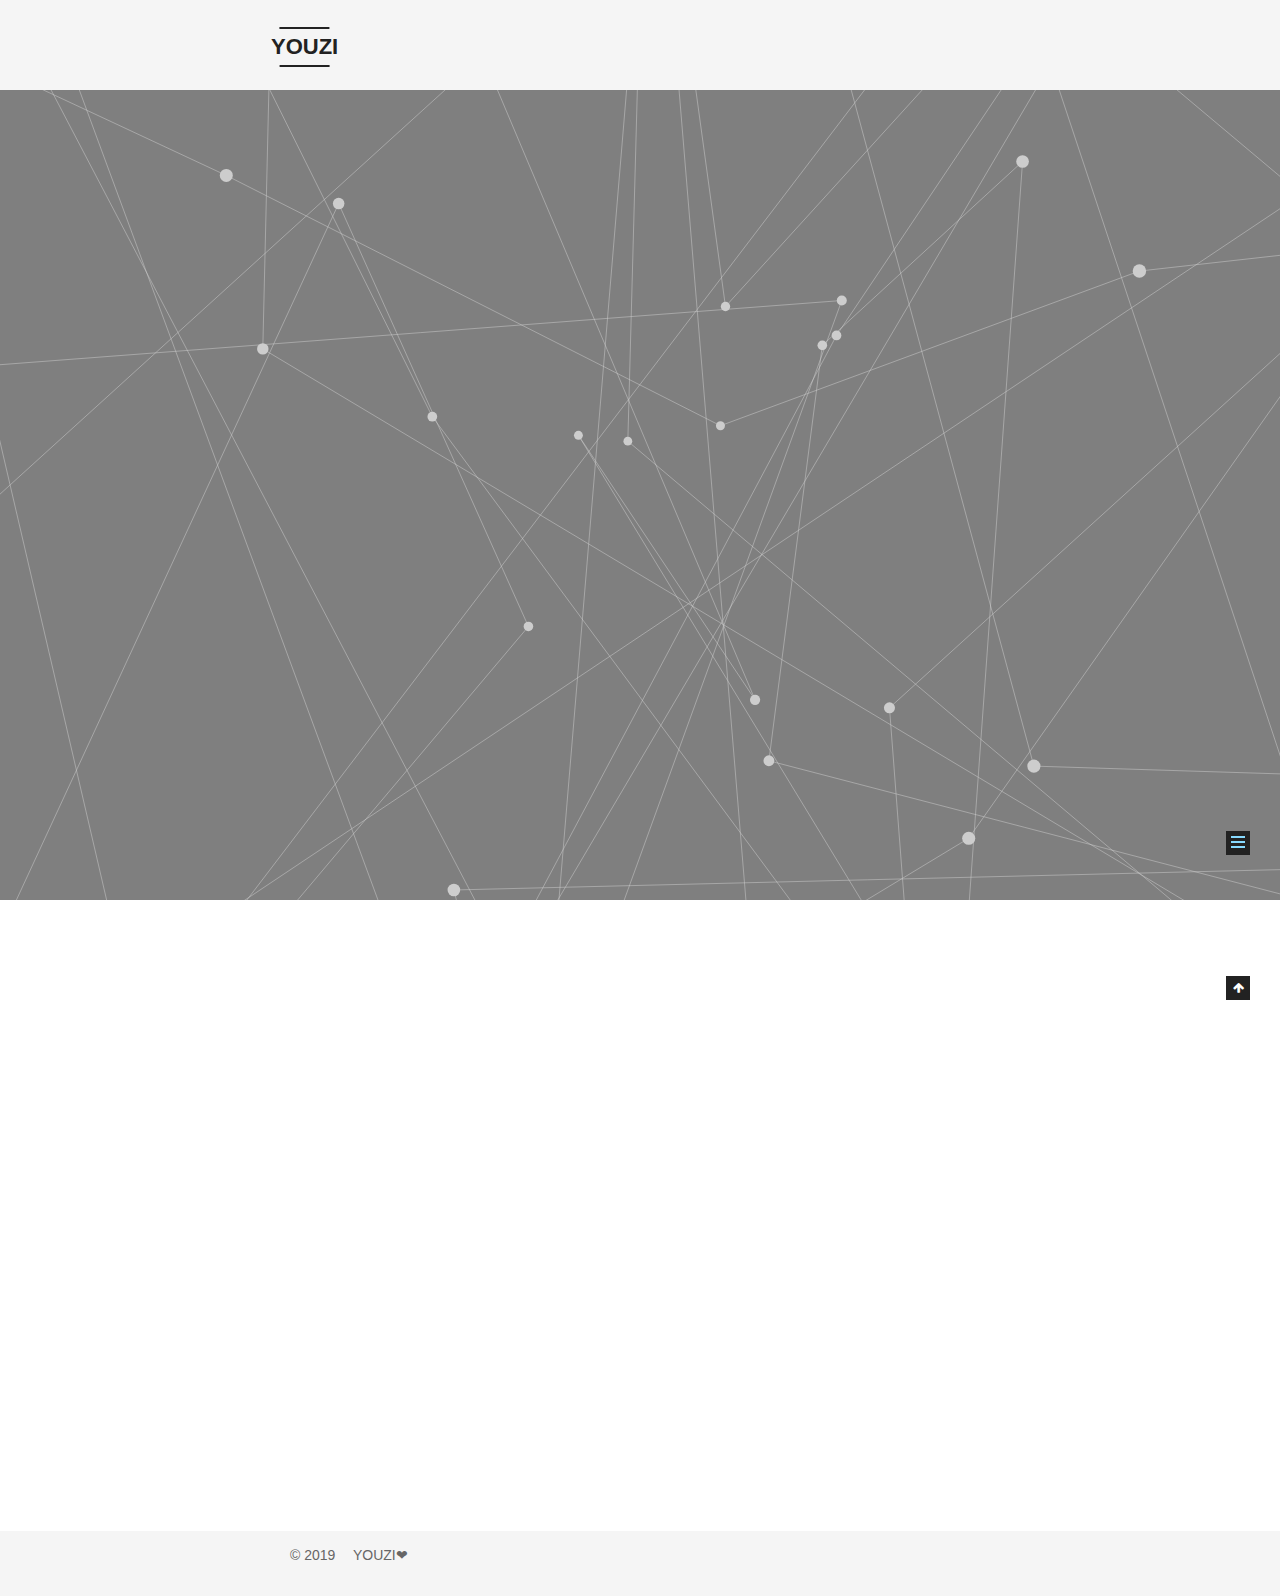
==== 2019-02-27-git的安装和配置/index.html @ 411ca03f "Site updated: 2019-02-27 16:20:45" ====
<!DOCTYPE html>



  


<html class="theme-next mist use-motion" lang="zh-Hans">
<head><meta name="generator" content="Hexo 3.8.0">
  <meta charset="UTF-8">
<meta http-equiv="X-UA-Compatible" content="IE=edge">
<meta name="viewport" content="width=device-width, initial-scale=1, maximum-scale=1">
<meta name="theme-color" content="#222">



  
  
    
    
  <script src="/lib/pace/pace.min.js?v=1.0.2"></script>
  <link href="/lib/pace/pace-theme-minimal.min.css?v=1.0.2" rel="stylesheet">







<meta http-equiv="Cache-Control" content="no-transform">
<meta http-equiv="Cache-Control" content="no-siteapp">
















  
  
  <link href="/lib/fancybox/source/jquery.fancybox.css?v=2.1.5" rel="stylesheet" type="text/css">







<link href="/lib/font-awesome/css/font-awesome.min.css?v=4.6.2" rel="stylesheet" type="text/css">

<link href="/css/main.css?v=5.1.4" rel="stylesheet" type="text/css">


  <link rel="apple-touch-icon" sizes="180x180" href="/images/apple-touch-icon-next.png?v=5.1.4">


  <link rel="icon" type="image/png" sizes="32x32" href="/images/favicon-32x32-next.png?v=5.1.4">


  <link rel="icon" type="image/png" sizes="16x16" href="/images/favicon-16x16-next.png?v=5.1.4">


  <link rel="mask-icon" href="/images/logo.svg?v=5.1.4" color="#222">





  <meta name="keywords" content="踩坑,">










<meta name="description" content="写在前面，这是一篇几年前的文章，anyway，从某个角落扒拉出来的。 安装配置 在github官网注册好自己的账号 下载对应版本安装好 安装好后找到Git Bash，会有一个命令行窗口就表示安装成功了">
<meta name="keywords" content="踩坑">
<meta property="og:type" content="article">
<meta property="og:title" content="git的安装和配置">
<meta property="og:url" content="https://youzime.github.io/2019-02-27-git的安装和配置/index.html">
<meta property="og:site_name" content="YOUZI">
<meta property="og:description" content="写在前面，这是一篇几年前的文章，anyway，从某个角落扒拉出来的。 安装配置 在github官网注册好自己的账号 下载对应版本安装好 安装好后找到Git Bash，会有一个命令行窗口就表示安装成功了">
<meta property="og:locale" content="zh-Hans">
<meta property="og:updated_time" content="2019-02-27T08:02:46.588Z">
<meta name="twitter:card" content="summary">
<meta name="twitter:title" content="git的安装和配置">
<meta name="twitter:description" content="写在前面，这是一篇几年前的文章，anyway，从某个角落扒拉出来的。 安装配置 在github官网注册好自己的账号 下载对应版本安装好 安装好后找到Git Bash，会有一个命令行窗口就表示安装成功了">



<script type="text/javascript" id="hexo.configurations">
  var NexT = window.NexT || {};
  var CONFIG = {
    root: '/',
    scheme: 'Mist',
    version: '5.1.4',
    sidebar: {"position":"left","display":"post","offset":12,"b2t":false,"scrollpercent":false,"onmobile":false},
    fancybox: true,
    tabs: true,
    motion: {"enable":true,"async":false,"transition":{"post_block":"fadeIn","post_header":"slideDownIn","post_body":"slideDownIn","coll_header":"slideLeftIn","sidebar":"slideUpIn"}},
    duoshuo: {
      userId: '0',
      author: '博主'
    },
    algolia: {
      applicationID: '',
      apiKey: '',
      indexName: '',
      hits: {"per_page":10},
      labels: {"input_placeholder":"Search for Posts","hits_empty":"We didn't find any results for the search: ${query}","hits_stats":"${hits} results found in ${time} ms"}
    }
  };
</script>



  <link rel="canonical" href="https://youzime.github.io/2019-02-27-git的安装和配置/">





  <title>git的安装和配置 | YOUZI</title>
  








</head>

<body itemscope itemtype="http://schema.org/WebPage" lang="zh-Hans">

  
  
    
  

  <div class="container sidebar-position-left page-post-detail">
    <div class="headband"></div>

    <header id="header" class="header" itemscope itemtype="http://schema.org/WPHeader">
      <div class="header-inner"><div class="site-brand-wrapper">
  <div class="site-meta ">
    

    <div class="custom-logo-site-title">
      <a href="/" class="brand" rel="start">
        <span class="logo-line-before"><i></i></span>
        <span class="site-title">YOUZI</span>
        <span class="logo-line-after"><i></i></span>
      </a>
    </div>
      
        <h1 class="site-subtitle" itemprop="description">斑点猪和她的大人粒粒</h1>
      
  </div>

  <div class="site-nav-toggle">
    <button>
      <span class="btn-bar"></span>
      <span class="btn-bar"></span>
      <span class="btn-bar"></span>
    </button>
  </div>
</div>

<nav class="site-nav">
  

  
    <ul id="menu" class="menu">
      
        
        <li class="menu-item menu-item-home">
          <a href="/" rel="section">
            
              <i class="menu-item-icon fa fa-fw fa-home"></i> <br>
            
            首页
          </a>
        </li>
      
        
        <li class="menu-item menu-item-tags">
          <a href="/tags/" rel="section">
            
              <i class="menu-item-icon fa fa-fw fa-tags"></i> <br>
            
            标签
          </a>
        </li>
      
        
        <li class="menu-item menu-item-categories">
          <a href="/categories/" rel="section">
            
              <i class="menu-item-icon fa fa-fw fa-th"></i> <br>
            
            分类
          </a>
        </li>
      
        
        <li class="menu-item menu-item-archives">
          <a href="/archives/" rel="section">
            
              <i class="menu-item-icon fa fa-fw fa-archive"></i> <br>
            
            归档
          </a>
        </li>
      

      
        <li class="menu-item menu-item-search">
          
            <a href="javascript:;" class="popup-trigger">
          
            
              <i class="menu-item-icon fa fa-search fa-fw"></i> <br>
            
            搜索
          </a>
        </li>
      
    </ul>
  

  
    <div class="site-search">
      
  <div class="popup search-popup local-search-popup">
  <div class="local-search-header clearfix">
    <span class="search-icon">
      <i class="fa fa-search"></i>
    </span>
    <span class="popup-btn-close">
      <i class="fa fa-times-circle"></i>
    </span>
    <div class="local-search-input-wrapper">
      <input autocomplete="off" placeholder="搜索..." spellcheck="false" type="text" id="local-search-input">
    </div>
  </div>
  <div id="local-search-result"></div>
</div>



    </div>
  
</nav>



 </div>
    </header>

    <main id="main" class="main">
      <div class="main-inner">
        <div class="content-wrap">
          <div id="content" class="content">
            

  <div id="posts" class="posts-expand">
    

  

  
  
  

  <article class="post post-type-normal" itemscope itemtype="http://schema.org/Article">
  
  
  
  <div class="post-block">
    <link itemprop="mainEntityOfPage" href="https://youzime.github.io/2019-02-27-git的安装和配置/">

    <span hidden itemprop="author" itemscope itemtype="http://schema.org/Person">
      <meta itemprop="name" content="youzi">
      <meta itemprop="description" content>
      <meta itemprop="image" content="/images/avatar.jpg">
    </span>

    <span hidden itemprop="publisher" itemscope itemtype="http://schema.org/Organization">
      <meta itemprop="name" content="YOUZI">
    </span>

    
      <header class="post-header">

        
        
          <h2 class="post-title" itemprop="name headline">git的安装和配置</h2>
        

        <div class="post-meta">
          <span class="post-time">
            
              <span class="post-meta-item-icon">
                <i class="fa fa-calendar-o"></i>
              </span>
              
                <span class="post-meta-item-text">发表于</span>
              
              <time title="创建于" itemprop="dateCreated datePublished" datetime="2019-02-27T00:00:00+08:00">
                2019-02-27
              </time>
            

            

            
          </span>

          
            <span class="post-category">
            
              <span class="post-meta-divider">|</span>
            
              <span class="post-meta-item-icon">
                <i class="fa fa-folder-o"></i>
              </span>
              
                <span class="post-meta-item-text">分类于</span>
              
              
                <span itemprop="about" itemscope itemtype="http://schema.org/Thing">
                  <a href="/categories/工具/" itemprop="url" rel="index">
                    <span itemprop="name">工具</span>
                  </a>
                </span>

                
                
              
            </span>
          

          
            
          

          
          

          

          

          

        </div>
      </header>
    

    
    
    
    <div class="post-body" itemprop="articleBody">

      
      

      
        <p> 写在前面，这是一篇几年前的文章，anyway，从某个角落扒拉出来的。</p>
<h2 id="安装配置"><a href="#安装配置" class="headerlink" title="安装配置"></a>安装配置</h2><ol>
<li>在github官网注册好自己的账号</li>
<li><a href="https://git-for-windows.github.io" target="_blank" rel="noopener">下载</a>对应版本安装好<br> 安装好后找到Git Bash，会有一个命令行窗口就表示安装成功了 <a id="more"></a>  </li>
<li><p>配置，在命令行中</p>
 <figure class="highlight plain"><table><tr><td class="gutter"><pre><span class="line">1</span><br><span class="line">2</span><br></pre></td><td class="code"><pre><span class="line">$ git config --global user.name &quot;xxxx&quot; </span><br><span class="line">$ git config --global user.email &quot;xxxx@xx.com&quot;</span><br></pre></td></tr></table></figure>
</li>
<li><p>通过ssh key链接github</p>
<ul>
<li>生成新的ssh key: <code>ssh-keygen -t rsa -C &quot;xxxxxx@yy.com&quot;</code> </li>
<li>登录github(在右上角头像的setting中)，添加刚才生成的ssh key</li>
<li>key值是<code>id_rsa.pub</code>文件的全部内容</li>
<li>测试是否连通<code>ssh -T git@github.com</code>,出现Hi, XXX! You’ve successfully authenticated..则设置成功</li>
</ul>
</li>
</ol>
<h2 id="问题"><a href="#问题" class="headerlink" title="问题"></a>问题</h2><ul>
<li><p>连接超时<br>在<code>.ssh/config</code>中添加文件</p>
  <figure class="highlight plain"><table><tr><td class="gutter"><pre><span class="line">1</span><br><span class="line">2</span><br><span class="line">3</span><br><span class="line">4</span><br><span class="line">5</span><br><span class="line">6</span><br></pre></td><td class="code"><pre><span class="line">Host github.com </span><br><span class="line">User liu_liufang@163.com</span><br><span class="line">Hostname ssh.github.com </span><br><span class="line">PreferredAuthentications publickey </span><br><span class="line">IdentityFile ~/.ssh/id_rsa </span><br><span class="line">Port 443</span><br></pre></td></tr></table></figure>
</li>
<li><p>ssh-keygen…To many arguments<br>  中间均为英文状态下的短横线：<br>  <code>ssh-keygen-t -t rsa -C</code></p>
</li>
</ul>

      
    </div>
    
    
    

    

    

    
      <div>
        <ul class="post-copyright">
  <li class="post-copyright-author">
    <strong>本文作者：</strong>
    youzi
  </li>
  <li class="post-copyright-link">
    <strong>本文链接：</strong>
    <a href="https://youzime.github.io/2019-02-27-git的安装和配置/" title="git的安装和配置">https://youzime.github.io/2019-02-27-git的安装和配置/</a>
  </li>
  <li class="post-copyright-license">
    <strong>版权声明： </strong>
    本博客所有文章除特别声明外，均采用 <a href="https://creativecommons.org/licenses/by-nc-sa/3.0/" rel="external nofollow" target="_blank">CC BY-NC-SA 3.0</a> 许可协议。转载请注明出处！
  </li>
</ul>

      </div>
    

    <footer class="post-footer">
      
        <div class="post-tags">
          
            <a href="/tags/踩坑/" rel="tag"># 踩坑</a>
          
        </div>
      

      
      
      

      

      
      
    </footer>
  </div>
  
  
  
  </article>



    <div class="post-spread">
      
    </div>
  </div>


          </div>
          


          

  



        </div>
        
          
  
  <div class="sidebar-toggle">
    <div class="sidebar-toggle-line-wrap">
      <span class="sidebar-toggle-line sidebar-toggle-line-first"></span>
      <span class="sidebar-toggle-line sidebar-toggle-line-middle"></span>
      <span class="sidebar-toggle-line sidebar-toggle-line-last"></span>
    </div>
  </div>

  <aside id="sidebar" class="sidebar">
    
    <div class="sidebar-inner">

      

      
        <ul class="sidebar-nav motion-element">
          <li class="sidebar-nav-toc sidebar-nav-active" data-target="post-toc-wrap">
            文章目录
          </li>
          <li class="sidebar-nav-overview" data-target="site-overview-wrap">
            站点概览
          </li>
        </ul>
      

      <section class="site-overview-wrap sidebar-panel">
        <div class="site-overview">
          <div class="site-author motion-element" itemprop="author" itemscope itemtype="http://schema.org/Person">
            
              <img class="site-author-image" itemprop="image" src="/images/avatar.jpg" alt="youzi">
            
              <p class="site-author-name" itemprop="name">youzi</p>
              <p class="site-description motion-element" itemprop="description"></p>
          </div>

          <nav class="site-state motion-element">

            
              <div class="site-state-item site-state-posts">
              
                <a href="/archives/">
              
                  <span class="site-state-item-count">1</span>
                  <span class="site-state-item-name">日志</span>
                </a>
              </div>
            

            
              
              
              <div class="site-state-item site-state-categories">
                <a href="/categories/index.html">
                  <span class="site-state-item-count">1</span>
                  <span class="site-state-item-name">分类</span>
                </a>
              </div>
            

            
              
              
              <div class="site-state-item site-state-tags">
                <a href="/tags/index.html">
                  <span class="site-state-item-count">1</span>
                  <span class="site-state-item-name">标签</span>
                </a>
              </div>
            

          </nav>

          

          
            <div class="links-of-author motion-element">
                
                  <span class="links-of-author-item">
                    <a href="https://github.com/youzime" target="_blank" title="GitHub">
                      
                        <i class="fa fa-fw fa-github"></i></a>
                  </span>
                
                  <span class="links-of-author-item">
                    <a href="mailto:liu_liufang@163.com" target="_blank" title="E-Mail">
                      
                        <i class="fa fa-fw fa-envelope"></i></a>
                  </span>
                
            </div>
          

          
          

          
          

          

        </div>
      </section>

      
      <!--noindex-->
        <section class="post-toc-wrap motion-element sidebar-panel sidebar-panel-active">
          <div class="post-toc">

            
              
            

            
              <div class="post-toc-content"><ol class="nav"><li class="nav-item nav-level-2"><a class="nav-link" href="#安装配置"><span class="nav-number">1.</span> <span class="nav-text">安装配置</span></a></li><li class="nav-item nav-level-2"><a class="nav-link" href="#问题"><span class="nav-number">2.</span> <span class="nav-text">问题</span></a></li></ol></div>
            

          </div>
        </section>
      <!--/noindex-->
      

      

    </div>
  </aside>


        
      </div>
    </main>

    <footer id="footer" class="footer">
      <div class="footer-inner">
        <div class="copyright">&copy; <span itemprop="copyrightYear">2019</span>
  <span class="with-love">
    <i class="fa fa-heart-rate"></i>
  </span>
  <span class="author" itemprop="copyrightHolder">YOUZI❤</span>

  
</div>









        







        
      </div>
    </footer>

    
      <div class="back-to-top">
        <i class="fa fa-arrow-up"></i>
        
      </div>
    

    

  </div>

  

<script type="text/javascript">
  if (Object.prototype.toString.call(window.Promise) !== '[object Function]') {
    window.Promise = null;
  }
</script>









  






  
  







  
  
    <script type="text/javascript" src="/lib/jquery/index.js?v=2.1.3"></script>
  

  
  
    <script type="text/javascript" src="/lib/fastclick/lib/fastclick.min.js?v=1.0.6"></script>
  

  
  
    <script type="text/javascript" src="/lib/jquery_lazyload/jquery.lazyload.js?v=1.9.7"></script>
  

  
  
    <script type="text/javascript" src="/lib/velocity/velocity.min.js?v=1.2.1"></script>
  

  
  
    <script type="text/javascript" src="/lib/velocity/velocity.ui.min.js?v=1.2.1"></script>
  

  
  
    <script type="text/javascript" src="/lib/fancybox/source/jquery.fancybox.pack.js?v=2.1.5"></script>
  

  
  
    <script type="text/javascript" src="/lib/three/three.min.js"></script>
  

  
  
    <script type="text/javascript" src="/lib/three/canvas_lines.min.js"></script>
  


  


  <script type="text/javascript" src="/js/src/utils.js?v=5.1.4"></script>

  <script type="text/javascript" src="/js/src/motion.js?v=5.1.4"></script>



  
  

  
  <script type="text/javascript" src="/js/src/scrollspy.js?v=5.1.4"></script>
<script type="text/javascript" src="/js/src/post-details.js?v=5.1.4"></script>



  


  <script type="text/javascript" src="/js/src/bootstrap.js?v=5.1.4"></script>



  


  




	





  





  












  

  <script type="text/javascript">
    // Popup Window;
    var isfetched = false;
    var isXml = true;
    // Search DB path;
    var search_path = "search.xml";
    if (search_path.length === 0) {
      search_path = "search.xml";
    } else if (/json$/i.test(search_path)) {
      isXml = false;
    }
    var path = "/" + search_path;
    // monitor main search box;

    var onPopupClose = function (e) {
      $('.popup').hide();
      $('#local-search-input').val('');
      $('.search-result-list').remove();
      $('#no-result').remove();
      $(".local-search-pop-overlay").remove();
      $('body').css('overflow', '');
    }

    function proceedsearch() {
      $("body")
        .append('<div class="search-popup-overlay local-search-pop-overlay"></div>')
        .css('overflow', 'hidden');
      $('.search-popup-overlay').click(onPopupClose);
      $('.popup').toggle();
      var $localSearchInput = $('#local-search-input');
      $localSearchInput.attr("autocapitalize", "none");
      $localSearchInput.attr("autocorrect", "off");
      $localSearchInput.focus();
    }

    // search function;
    var searchFunc = function(path, search_id, content_id) {
      'use strict';

      // start loading animation
      $("body")
        .append('<div class="search-popup-overlay local-search-pop-overlay">' +
          '<div id="search-loading-icon">' +
          '<i class="fa fa-spinner fa-pulse fa-5x fa-fw"></i>' +
          '</div>' +
          '</div>')
        .css('overflow', 'hidden');
      $("#search-loading-icon").css('margin', '20% auto 0 auto').css('text-align', 'center');

      $.ajax({
        url: path,
        dataType: isXml ? "xml" : "json",
        async: true,
        success: function(res) {
          // get the contents from search data
          isfetched = true;
          $('.popup').detach().appendTo('.header-inner');
          var datas = isXml ? $("entry", res).map(function() {
            return {
              title: $("title", this).text(),
              content: $("content",this).text(),
              url: $("url" , this).text()
            };
          }).get() : res;
          var input = document.getElementById(search_id);
          var resultContent = document.getElementById(content_id);
          var inputEventFunction = function() {
            var searchText = input.value.trim().toLowerCase();
            var keywords = searchText.split(/[\s\-]+/);
            if (keywords.length > 1) {
              keywords.push(searchText);
            }
            var resultItems = [];
            if (searchText.length > 0) {
              // perform local searching
              datas.forEach(function(data) {
                var isMatch = false;
                var hitCount = 0;
                var searchTextCount = 0;
                var title = data.title.trim();
                var titleInLowerCase = title.toLowerCase();
                var content = data.content.trim().replace(/<[^>]+>/g,"");
                var contentInLowerCase = content.toLowerCase();
                var articleUrl = decodeURIComponent(data.url);
                var indexOfTitle = [];
                var indexOfContent = [];
                // only match articles with not empty titles
                if(title != '') {
                  keywords.forEach(function(keyword) {
                    function getIndexByWord(word, text, caseSensitive) {
                      var wordLen = word.length;
                      if (wordLen === 0) {
                        return [];
                      }
                      var startPosition = 0, position = [], index = [];
                      if (!caseSensitive) {
                        text = text.toLowerCase();
                        word = word.toLowerCase();
                      }
                      while ((position = text.indexOf(word, startPosition)) > -1) {
                        index.push({position: position, word: word});
                        startPosition = position + wordLen;
                      }
                      return index;
                    }

                    indexOfTitle = indexOfTitle.concat(getIndexByWord(keyword, titleInLowerCase, false));
                    indexOfContent = indexOfContent.concat(getIndexByWord(keyword, contentInLowerCase, false));
                  });
                  if (indexOfTitle.length > 0 || indexOfContent.length > 0) {
                    isMatch = true;
                    hitCount = indexOfTitle.length + indexOfContent.length;
                  }
                }

                // show search results

                if (isMatch) {
                  // sort index by position of keyword

                  [indexOfTitle, indexOfContent].forEach(function (index) {
                    index.sort(function (itemLeft, itemRight) {
                      if (itemRight.position !== itemLeft.position) {
                        return itemRight.position - itemLeft.position;
                      } else {
                        return itemLeft.word.length - itemRight.word.length;
                      }
                    });
                  });

                  // merge hits into slices

                  function mergeIntoSlice(text, start, end, index) {
                    var item = index[index.length - 1];
                    var position = item.position;
                    var word = item.word;
                    var hits = [];
                    var searchTextCountInSlice = 0;
                    while (position + word.length <= end && index.length != 0) {
                      if (word === searchText) {
                        searchTextCountInSlice++;
                      }
                      hits.push({position: position, length: word.length});
                      var wordEnd = position + word.length;

                      // move to next position of hit

                      index.pop();
                      while (index.length != 0) {
                        item = index[index.length - 1];
                        position = item.position;
                        word = item.word;
                        if (wordEnd > position) {
                          index.pop();
                        } else {
                          break;
                        }
                      }
                    }
                    searchTextCount += searchTextCountInSlice;
                    return {
                      hits: hits,
                      start: start,
                      end: end,
                      searchTextCount: searchTextCountInSlice
                    };
                  }

                  var slicesOfTitle = [];
                  if (indexOfTitle.length != 0) {
                    slicesOfTitle.push(mergeIntoSlice(title, 0, title.length, indexOfTitle));
                  }

                  var slicesOfContent = [];
                  while (indexOfContent.length != 0) {
                    var item = indexOfContent[indexOfContent.length - 1];
                    var position = item.position;
                    var word = item.word;
                    // cut out 100 characters
                    var start = position - 20;
                    var end = position + 80;
                    if(start < 0){
                      start = 0;
                    }
                    if (end < position + word.length) {
                      end = position + word.length;
                    }
                    if(end > content.length){
                      end = content.length;
                    }
                    slicesOfContent.push(mergeIntoSlice(content, start, end, indexOfContent));
                  }

                  // sort slices in content by search text's count and hits' count

                  slicesOfContent.sort(function (sliceLeft, sliceRight) {
                    if (sliceLeft.searchTextCount !== sliceRight.searchTextCount) {
                      return sliceRight.searchTextCount - sliceLeft.searchTextCount;
                    } else if (sliceLeft.hits.length !== sliceRight.hits.length) {
                      return sliceRight.hits.length - sliceLeft.hits.length;
                    } else {
                      return sliceLeft.start - sliceRight.start;
                    }
                  });

                  // select top N slices in content

                  var upperBound = parseInt('1');
                  if (upperBound >= 0) {
                    slicesOfContent = slicesOfContent.slice(0, upperBound);
                  }

                  // highlight title and content

                  function highlightKeyword(text, slice) {
                    var result = '';
                    var prevEnd = slice.start;
                    slice.hits.forEach(function (hit) {
                      result += text.substring(prevEnd, hit.position);
                      var end = hit.position + hit.length;
                      result += '<b class="search-keyword">' + text.substring(hit.position, end) + '</b>';
                      prevEnd = end;
                    });
                    result += text.substring(prevEnd, slice.end);
                    return result;
                  }

                  var resultItem = '';

                  if (slicesOfTitle.length != 0) {
                    resultItem += "<li><a href='" + articleUrl + "' class='search-result-title'>" + highlightKeyword(title, slicesOfTitle[0]) + "</a>";
                  } else {
                    resultItem += "<li><a href='" + articleUrl + "' class='search-result-title'>" + title + "</a>";
                  }

                  slicesOfContent.forEach(function (slice) {
                    resultItem += "<a href='" + articleUrl + "'>" +
                      "<p class=\"search-result\">" + highlightKeyword(content, slice) +
                      "...</p>" + "</a>";
                  });

                  resultItem += "</li>";
                  resultItems.push({
                    item: resultItem,
                    searchTextCount: searchTextCount,
                    hitCount: hitCount,
                    id: resultItems.length
                  });
                }
              })
            };
            if (keywords.length === 1 && keywords[0] === "") {
              resultContent.innerHTML = '<div id="no-result"><i class="fa fa-search fa-5x" /></div>'
            } else if (resultItems.length === 0) {
              resultContent.innerHTML = '<div id="no-result"><i class="fa fa-frown-o fa-5x" /></div>'
            } else {
              resultItems.sort(function (resultLeft, resultRight) {
                if (resultLeft.searchTextCount !== resultRight.searchTextCount) {
                  return resultRight.searchTextCount - resultLeft.searchTextCount;
                } else if (resultLeft.hitCount !== resultRight.hitCount) {
                  return resultRight.hitCount - resultLeft.hitCount;
                } else {
                  return resultRight.id - resultLeft.id;
                }
              });
              var searchResultList = '<ul class=\"search-result-list\">';
              resultItems.forEach(function (result) {
                searchResultList += result.item;
              })
              searchResultList += "</ul>";
              resultContent.innerHTML = searchResultList;
            }
          }

          if ('auto' === 'auto') {
            input.addEventListener('input', inputEventFunction);
          } else {
            $('.search-icon').click(inputEventFunction);
            input.addEventListener('keypress', function (event) {
              if (event.keyCode === 13) {
                inputEventFunction();
              }
            });
          }

          // remove loading animation
          $(".local-search-pop-overlay").remove();
          $('body').css('overflow', '');

          proceedsearch();
        }
      });
    }

    // handle and trigger popup window;
    $('.popup-trigger').click(function(e) {
      e.stopPropagation();
      if (isfetched === false) {
        searchFunc(path, 'local-search-input', 'local-search-result');
      } else {
        proceedsearch();
      };
    });

    $('.popup-btn-close').click(onPopupClose);
    $('.popup').click(function(e){
      e.stopPropagation();
    });
    $(document).on('keyup', function (event) {
      var shouldDismissSearchPopup = event.which === 27 &&
        $('.search-popup').is(':visible');
      if (shouldDismissSearchPopup) {
        onPopupClose();
      }
    });
  </script>





  

  

  

  
  
  
  <link rel="stylesheet" href="/lib/needsharebutton/needsharebutton.css">

  
  
  <script src="/lib/needsharebutton/needsharebutton.js"></script>

  <script>
    
    
  </script>

  

  

  
  <script type="text/javascript" src="/js/src/js.cookie.js?v=5.1.4"></script>
  <script type="text/javascript" src="/js/src/scroll-cookie.js?v=5.1.4"></script>


  

</body>
</html>
---- css/main.css ----
/* normalize.css v3.0.2 | MIT License | git.io/normalize */
html {
  font-family: sans-serif; /* 1 */
  -ms-text-size-adjust: 100%; /* 2 */
  -webkit-text-size-adjust: 100%; /* 2 */
}
body {
  margin: 0;
}
article,
aside,
details,
figcaption,
figure,
footer,
header,
hgroup,
main,
menu,
nav,
section,
summary {
  display: block;
}
audio,
canvas,
progress,
video {
  display: inline-block; /* 1 */
  vertical-align: baseline; /* 2 */
}
audio:not([controls]) {
  display: none;
  height: 0;
}
[hidden],
template {
  display: none;
}
a {
  background-color: transparent;
}
a:active,
a:hover {
  outline: 0;
}
abbr[title] {
  border-bottom: 1px dotted;
}
b,
strong {
  font-weight: bold;
}
dfn {
  font-style: italic;
}
h1 {
  font-size: 2em;
  margin: 0.67em 0;
}
mark {
  background: #ff0;
  color: #000;
}
small {
  font-size: 80%;
}
sub,
sup {
  font-size: 75%;
  line-height: 0;
  position: relative;
  vertical-align: baseline;
}
sup {
  top: -0.5em;
}
sub {
  bottom: -0.25em;
}
img {
  border: 0;
}
svg:not(:root) {
  overflow: hidden;
}
figure {
  margin: 1em 40px;
}
hr {
  -moz-box-sizing: content-box;
  box-sizing: content-box;
  height: 0;
}
pre {
  overflow: auto;
}
code,
kbd,
pre,
samp {
  font-family: monospace, monospace;
  font-size: 1em;
}
button,
input,
optgroup,
select,
textarea {
  color: inherit; /* 1 */
  font: inherit; /* 2 */
  margin: 0; /* 3 */
}
button {
  overflow: visible;
}
button,
select {
  text-transform: none;
}
button,
html input[type="button"],
input[type="reset"],
input[type="submit"] {
  -webkit-appearance: button; /* 2 */
  cursor: pointer; /* 3 */
}
button[disabled],
html input[disabled] {
  cursor: default;
}
button::-moz-focus-inner,
input::-moz-focus-inner {
  border: 0;
  padding: 0;
}
input {
  line-height: normal;
}
input[type="checkbox"],
input[type="radio"] {
  box-sizing: border-box; /* 1 */
  padding: 0; /* 2 */
}
input[type="number"]::-webkit-inner-spin-button,
input[type="number"]::-webkit-outer-spin-button {
  height: auto;
}
input[type="search"] {
  -webkit-appearance: textfield; /* 1 */
  -moz-box-sizing: content-box;
  -webkit-box-sizing: content-box; /* 2 */
  box-sizing: content-box;
}
input[type="search"]::-webkit-search-cancel-button,
input[type="search"]::-webkit-search-decoration {
  -webkit-appearance: none;
}
fieldset {
  border: 1px solid #c0c0c0;
  margin: 0 2px;
  padding: 0.35em 0.625em 0.75em;
}
legend {
  border: 0; /* 1 */
  padding: 0; /* 2 */
}
textarea {
  overflow: auto;
}
optgroup {
  font-weight: bold;
}
table {
  border-collapse: collapse;
  border-spacing: 0;
}
td,
th {
  padding: 0;
}
::selection {
  background: #262a30;
  color: #fff;
}
body {
  position: relative;
  font-family: 'Lato', "PingFang SC", "Microsoft YaHei", sans-serif;
  font-size: 14px;
  line-height: 2;
  color: #555;
  background: #fff;
}
@media (max-width: 767px) {
  body {
    padding-right: 0 !important;
  }
}
@media (min-width: 768px) and (max-width: 991px) {
  body {
    padding-right: 0 !important;
  }
}
@media (min-width: 1600px) {
  body {
    font-size: 16px;
  }
}
h1,
h2,
h3,
h4,
h5,
h6 {
  margin: 0;
  padding: 0;
  font-weight: bold;
  line-height: 1.5;
  font-family: 'Lato', "PingFang SC", "Microsoft YaHei", sans-serif;
}
h2,
h3,
h4,
h5,
h6 {
  margin: 20px 0 15px;
}
h1 {
  font-size: 24px;
}
@media (max-width: 767px) {
  h1 {
    font-size: 20px;
  }
}
h2 {
  font-size: 22px;
}
@media (max-width: 767px) {
  h2 {
    font-size: 18px;
  }
}
h3 {
  font-size: 20px;
}
@media (max-width: 767px) {
  h3 {
    font-size: 16px;
  }
}
h4 {
  font-size: 18px;
}
@media (max-width: 767px) {
  h4 {
    font-size: 14px;
  }
}
h5 {
  font-size: 16px;
}
@media (max-width: 767px) {
  h5 {
    font-size: 12px;
  }
}
h6 {
  font-size: 14px;
}
@media (max-width: 767px) {
  h6 {
    font-size: 10px;
  }
}
p {
  margin: 0 0 20px 0;
}
a {
  color: #555;
  text-decoration: none;
  outline: none;
  border-bottom: 1px solid #999;
  word-wrap: break-word;
}
a:hover {
  color: #222;
  border-bottom-color: #222;
}
blockquote {
  margin: 0;
  padding: 0;
}
img {
  display: block;
  margin: auto;
  max-width: 100%;
  height: auto;
}
hr {
  margin: 40px 0;
  height: 3px;
  border: none;
  background-color: #ddd;
  background-image: repeating-linear-gradient(-45deg, #fff, #fff 4px, transparent 4px, transparent 8px);
}
blockquote {
  padding: 0 15px;
  color: #666;
  border-left: 4px solid #ddd;
}
blockquote cite::before {
  content: "-";
  padding: 0 5px;
}
dt {
  font-weight: 700;
}
dd {
  margin: 0;
  padding: 0;
}
kbd {
  border: 1px solid #ccc;
  border-radius: 0.2em;
  box-shadow: 0.1em 0.1em 0.2em rgba(0,0,0,0.1);
  background-color: #f9f9f9;
  font-family: inherit;
  background-image: -webkit-linear-gradient(top, #eee, #fff, #eee);
  padding: 0.1em 0.3em;
  white-space: nowrap;
}
.text-left {
  text-align: left;
}
.text-center {
  text-align: center;
}
.text-right {
  text-align: right;
}
.text-justify {
  text-align: justify;
}
.text-nowrap {
  white-space: nowrap;
}
.text-lowercase {
  text-transform: lowercase;
}
.text-uppercase {
  text-transform: uppercase;
}
.text-capitalize {
  text-transform: capitalize;
}
.center-block {
  display: block;
  margin-left: auto;
  margin-right: auto;
}
.clearfix:before,
.clearfix:after {
  content: " ";
  display: table;
}
.clearfix:after {
  clear: both;
}
.pullquote {
  width: 45%;
}
.pullquote.left {
  float: left;
  margin-left: 5px;
  margin-right: 10px;
}
.pullquote.right {
  float: right;
  margin-left: 10px;
  margin-right: 5px;
}
.affix.affix.affix {
  position: fixed;
}
.translation {
  margin-top: -20px;
  font-size: 14px;
  color: #999;
}
.scrollbar-measure {
  width: 100px;
  height: 100px;
  overflow: scroll;
  position: absolute;
  top: -9999px;
}
.use-motion .motion-element {
  opacity: 0;
}
table {
  margin: 20px 0;
  width: 100%;
  border-collapse: collapse;
  border-spacing: 0;
  border: 1px solid #ddd;
  font-size: 14px;
  table-layout: fixed;
  word-wrap: break-all;
}
table>tbody>tr:nth-of-type(odd) {
  background-color: #f9f9f9;
}
table>tbody>tr:hover {
  background-color: #f5f5f5;
}
caption,
th,
td {
  padding: 8px;
  text-align: left;
  vertical-align: middle;
  font-weight: normal;
}
th,
td {
  border-bottom: 3px solid #ddd;
  border-right: 1px solid #eee;
}
th {
  padding-bottom: 10px;
  font-weight: 700;
}
td {
  border-bottom-width: 1px;
}
html,
body {
  height: 100%;
}
.container {
  position: relative;
  min-height: 100%;
}
.header-inner {
  margin: 0 auto;
  padding: 100px 0 70px;
  width: 700px;
}
@media (min-width: 1600px) {
  .container .header-inner {
    width: 900px;
  }
}
.main {
  padding-bottom: 150px;
}
.main-inner {
  margin: 0 auto;
  width: 700px;
}
@media (min-width: 1600px) {
  .container .main-inner {
    width: 900px;
  }
}
.footer {
  position: absolute;
  left: 0;
  bottom: 0;
  width: 100%;
  min-height: 50px;
}
.footer-inner {
  box-sizing: border-box;
  margin: 20px auto;
  width: 700px;
}
@media (min-width: 1600px) {
  .container .footer-inner {
    width: 900px;
  }
}
pre,
.highlight {
  overflow: auto;
  margin: 20px 0;
  padding: 0;
  font-size: 13px;
  color: #eaeaea;
  background: #000;
  line-height: 1.6;
}
pre,
code {
  font-family: consolas, Menlo, "PingFang SC", "Microsoft YaHei", monospace;
}
code {
  padding: 2px 4px;
  word-wrap: break-word;
  color: #555;
  background: #eee;
  border-radius: 3px;
  font-size: 13px;
}
pre {
  padding: 10px;
}
pre code {
  padding: 0;
  color: #eaeaea;
  background: none;
  text-shadow: none;
}
.highlight {
  border-radius: 1px;
}
.highlight pre {
  border: none;
  margin: 0;
  padding: 10px 0;
}
.highlight table {
  margin: 0;
  width: auto;
  border: none;
}
.highlight td {
  border: none;
  padding: 0;
}
.highlight figcaption {
  font-size: 1em;
  color: #eaeaea;
  line-height: 1em;
  margin-bottom: 1em;
}
.highlight figcaption:before,
.highlight figcaption:after {
  content: " ";
  display: table;
}
.highlight figcaption:after {
  clear: both;
}
.highlight figcaption a {
  float: right;
  color: #eaeaea;
}
.highlight figcaption a:hover {
  border-bottom-color: #eaeaea;
}
.highlight .gutter pre {
  padding-left: 10px;
  padding-right: 10px;
  color: #666;
  text-align: right;
  background-color: #292929;
}
.highlight .code pre {
  width: 100%;
  padding-left: 10px;
  padding-right: 10px;
  background-color: #000;
}
.highlight .line {
  height: 20px;
}
.gutter {
  -webkit-user-select: none;
  -moz-user-select: none;
  -ms-user-select: none;
  user-select: none;
}
.gist table {
  width: auto;
}
.gist table td {
  border: none;
}
pre .deletion {
  background: #008000;
}
pre .addition {
  background: #800000;
}
pre .meta {
  color: #c397d8;
}
pre .comment {
  color: #969896;
}
pre .variable,
pre .attribute,
pre .tag,
pre .regexp,
pre .ruby .constant,
pre .xml .tag .title,
pre .xml .pi,
pre .xml .doctype,
pre .html .doctype,
pre .css .id,
pre .css .class,
pre .css .pseudo {
  color: #d54e53;
}
pre .number,
pre .preprocessor,
pre .built_in,
pre .literal,
pre .params,
pre .constant,
pre .command {
  color: #e78c45;
}
pre .ruby .class .title,
pre .css .rules .attribute,
pre .string,
pre .value,
pre .inheritance,
pre .header,
pre .ruby .symbol,
pre .xml .cdata,
pre .special,
pre .number,
pre .formula {
  color: #b9ca4a;
}
pre .title,
pre .css .hexcolor {
  color: #70c0b1;
}
pre .function,
pre .python .decorator,
pre .python .title,
pre .ruby .function .title,
pre .ruby .title .keyword,
pre .perl .sub,
pre .javascript .title,
pre .coffeescript .title {
  color: #7aa6da;
}
pre .keyword,
pre .javascript .function {
  color: #c397d8;
}
.full-image.full-image.full-image.full-image {
  border: none;
  max-width: 100%;
  width: auto;
  margin: 20px auto 25px;
}
@media (min-width: 992px) {
  .full-image.full-image.full-image.full-image {
    max-width: none;
    width: 110%;
    margin: 25px -5%;
  }
}
.blockquote-center,
.page-home .post-type-quote blockquote,
.page-post-detail .post-type-quote blockquote {
  position: relative;
  margin: 40px 0;
  padding: 0;
  border-left: none;
  text-align: center;
}
.blockquote-center::before,
.page-home .post-type-quote blockquote::before,
.page-post-detail .post-type-quote blockquote::before,
.blockquote-center::after,
.page-home .post-type-quote blockquote::after,
.page-post-detail .post-type-quote blockquote::after {
  position: absolute;
  content: ' ';
  display: block;
  width: 100%;
  height: 24px;
  opacity: 0.2;
  background-repeat: no-repeat;
  background-position: 0 -6px;
  background-size: 22px 22px;
}
.blockquote-center::before,
.page-home .post-type-quote blockquote::before,
.page-post-detail .post-type-quote blockquote::before {
  top: -20px;
  background-image: url("../images/quote-l.svg");
  border-top: 1px solid #ccc;
}
.blockquote-center::after,
.page-home .post-type-quote blockquote::after,
.page-post-detail .post-type-quote blockquote::after {
  bottom: -20px;
  background-image: url("../images/quote-r.svg");
  border-bottom: 1px solid #ccc;
  background-position: 100% 8px;
}
.blockquote-center p,
.page-home .post-type-quote blockquote p,
.page-post-detail .post-type-quote blockquote p,
.blockquote-center div,
.page-home .post-type-quote blockquote div,
.page-post-detail .post-type-quote blockquote div {
  text-align: center;
}
.post .post-body .group-picture img {
  box-sizing: border-box;
  padding: 0 3px;
  border: none;
}
.post .group-picture-row {
  overflow: hidden;
  margin-top: 6px;
}
.post .group-picture-row:first-child {
  margin-top: 0;
}
.post .group-picture-column {
  float: left;
}
.page-post-detail .post-body .group-picture-column {
  float: none;
  margin-top: 10px;
  width: auto !important;
}
.page-post-detail .post-body .group-picture-column img {
  margin: 0 auto;
}
.page-archive .group-picture-container {
  overflow: hidden;
}
.page-archive .group-picture-row {
  float: left;
}
.page-archive .group-picture-row:first-child {
  margin-top: 6px;
}
.page-archive .group-picture-column {
  max-width: 150px;
  max-height: 150px;
}
.post-body .note {
  position: relative;
  padding: 15px;
  margin-bottom: 20px;
  border: 1px solid #eee;
  border-left-width: 5px;
  border-radius: 3px;
}
.post-body .note h2,
.post-body .note h3,
.post-body .note h4,
.post-body .note h5,
.post-body .note h6 {
  margin-top: 0;
  margin-bottom: 0;
  border-bottom: initial;
  padding-top: 0 !important;
}
.post-body .note p:first-child,
.post-body .note ul:first-child,
.post-body .note ol:first-child,
.post-body .note table:first-child,
.post-body .note pre:first-child,
.post-body .note blockquote:first-child {
  margin-top: 0;
}
.post-body .note p:last-child,
.post-body .note ul:last-child,
.post-body .note ol:last-child,
.post-body .note table:last-child,
.post-body .note pre:last-child,
.post-body .note blockquote:last-child {
  margin-bottom: 0;
}
.post-body .note.default {
  border-left-color: #777;
}
.post-body .note.default h2,
.post-body .note.default h3,
.post-body .note.default h4,
.post-body .note.default h5,
.post-body .note.default h6 {
  color: #777;
}
.post-body .note.primary {
  border-left-color: #6f42c1;
}
.post-body .note.primary h2,
.post-body .note.primary h3,
.post-body .note.primary h4,
.post-body .note.primary h5,
.post-body .note.primary h6 {
  color: #6f42c1;
}
.post-body .note.info {
  border-left-color: #428bca;
}
.post-body .note.info h2,
.post-body .note.info h3,
.post-body .note.info h4,
.post-body .note.info h5,
.post-body .note.info h6 {
  color: #428bca;
}
.post-body .note.success {
  border-left-color: #5cb85c;
}
.post-body .note.success h2,
.post-body .note.success h3,
.post-body .note.success h4,
.post-body .note.success h5,
.post-body .note.success h6 {
  color: #5cb85c;
}
.post-body .note.warning {
  border-left-color: #f0ad4e;
}
.post-body .note.warning h2,
.post-body .note.warning h3,
.post-body .note.warning h4,
.post-body .note.warning h5,
.post-body .note.warning h6 {
  color: #f0ad4e;
}
.post-body .note.danger {
  border-left-color: #d9534f;
}
.post-body .note.danger h2,
.post-body .note.danger h3,
.post-body .note.danger h4,
.post-body .note.danger h5,
.post-body .note.danger h6 {
  color: #d9534f;
}
.post-body .label {
  display: inline;
  padding: 0 2px;
  white-space: nowrap;
}
.post-body .label.default {
  background-color: #f0f0f0;
}
.post-body .label.primary {
  background-color: #efe6f7;
}
.post-body .label.info {
  background-color: #e5f2f8;
}
.post-body .label.success {
  background-color: #e7f4e9;
}
.post-body .label.warning {
  background-color: #fcf6e1;
}
.post-body .label.danger {
  background-color: #fae8eb;
}
.post-body .tabs {
  position: relative;
  display: block;
  margin-bottom: 20px;
  padding-top: 10px;
}
.post-body .tabs ul.nav-tabs {
  margin: 0;
  padding: 0;
  display: flex;
  margin-bottom: -1px;
}
@media (max-width: 413px) {
  .post-body .tabs ul.nav-tabs {
    display: block;
    margin-bottom: 5px;
  }
}
.post-body .tabs ul.nav-tabs li.tab {
  list-style-type: none !important;
  margin: 0 0.25em 0 0;
  border-top: 3px solid transparent;
  border-left: 1px solid transparent;
  border-right: 1px solid transparent;
}
@media (max-width: 413px) {
  .post-body .tabs ul.nav-tabs li.tab {
    margin: initial;
    border-top: 1px solid transparent;
    border-left: 3px solid transparent;
    border-right: 1px solid transparent;
    border-bottom: 1px solid transparent;
  }
}
.post-body .tabs ul.nav-tabs li.tab a {
  outline: 0;
  border-bottom: initial;
  display: block;
  line-height: 1.8em;
  padding: 0.25em 0.75em;
  transition-duration: 0.2s;
  transition-timing-function: ease-out;
  transition-delay: 0s;
}
.post-body .tabs ul.nav-tabs li.tab a i {
  width: 1.285714285714286em;
}
.post-body .tabs ul.nav-tabs li.tab.active {
  border-top: 3px solid #fc6423;
  border-left: 1px solid #ddd;
  border-right: 1px solid #ddd;
  background-color: #fff;
}
@media (max-width: 413px) {
  .post-body .tabs ul.nav-tabs li.tab.active {
    border-top: 1px solid #ddd;
    border-left: 3px solid #fc6423;
    border-right: 1px solid #ddd;
    border-bottom: 1px solid #ddd;
  }
}
.post-body .tabs ul.nav-tabs li.tab.active a {
  cursor: default;
  color: #555;
}
.post-body .tabs .tab-content {
  background-color: #fff;
}
.post-body .tabs .tab-content .tab-pane {
  border: 1px solid #ddd;
  padding: 20px 20px 0 20px;
}
.post-body .tabs .tab-content .tab-pane:not(.active) {
  display: none !important;
}
.post-body .tabs .tab-content .tab-pane.active {
  display: block !important;
}
.btn {
  display: inline-block;
  padding: 0 20px;
  font-size: 14px;
  color: #555;
  background: transparent;
  border: 2px solid #222;
  text-decoration: none;
  border-radius: 0;
  transition-property: background-color;
  transition-duration: 0.2s;
  transition-timing-function: ease-in-out;
  transition-delay: 0s;
  line-height: 2;
}
.btn:hover {
  border-color: #222;
  color: #222;
  background: #fff;
}
.btn +.btn {
  margin: 0 0 8px 8px;
}
.btn .fa-fw {
  width: 1.285714285714286em;
  text-align: left;
}
.btn-bar {
  display: block;
  width: 22px;
  height: 2px;
  background: #555;
  border-radius: 1px;
}
.btn-bar+.btn-bar {
  margin-top: 4px;
}
.pagination {
  margin: 120px 0 40px;
  text-align: center;
  border-top: 1px solid #eee;
}
.page-number-basic,
.pagination .prev,
.pagination .next,
.pagination .page-number,
.pagination .space {
  display: inline-block;
  position: relative;
  top: -1px;
  margin: 0 10px;
  padding: 0 11px;
}
@media (max-width: 767px) {
  .page-number-basic,
  .pagination .prev,
  .pagination .next,
  .pagination .page-number,
  .pagination .space {
    margin: 0 5px;
  }
}
.pagination .prev,
.pagination .next,
.pagination .page-number {
  border-bottom: 0;
  border-top: 1px solid #eee;
  transition-property: border-color;
  transition-duration: 0.2s;
  transition-timing-function: ease-in-out;
  transition-delay: 0s;
}
.pagination .prev:hover,
.pagination .next:hover,
.pagination .page-number:hover {
  border-top-color: #222;
}
.pagination .space {
  padding: 0;
  margin: 0;
}
.pagination .prev {
  margin-left: 0;
}
.pagination .next {
  margin-right: 0;
}
.pagination .page-number.current {
  color: #fff;
  background: #ccc;
  border-top-color: #ccc;
}
@media (max-width: 767px) {
  .pagination {
    border-top: none;
  }
  .pagination .prev,
  .pagination .next,
  .pagination .page-number {
    margin-bottom: 10px;
    border-top: 0;
    border-bottom: 1px solid #eee;
    padding: 0 10px;
  }
  .pagination .prev:hover,
  .pagination .next:hover,
  .pagination .page-number:hover {
    border-bottom-color: #222;
  }
}
.comments {
  margin: 60px 20px 0;
}
.tag-cloud {
  text-align: center;
}
.tag-cloud a {
  display: inline-block;
  margin: 10px;
}
.back-to-top {
  box-sizing: border-box;
  position: fixed;
  bottom: -100px;
  right: 30px;
  z-index: 1050;
  padding: 0 6px;
  width: 24px;
  background: #222;
  font-size: 12px;
  opacity: 1;
  color: #fff;
  cursor: pointer;
  text-align: center;
  -webkit-transform: translateZ(0);
  transition-property: bottom;
  transition-duration: 0.2s;
  transition-timing-function: ease-in-out;
  transition-delay: 0s;
}
@media (min-width: 768px) and (max-width: 991px) {
  .back-to-top {
    display: none !important;
  }
}
@media (max-width: 767px) {
  .back-to-top {
    display: none !important;
  }
}
.back-to-top.back-to-top-on {
  bottom: 19px;
}
.header {
  background: transparent;
}
.header-inner {
  position: relative;
}
.headband {
  height: 3px;
  background: #222;
}
.site-meta {
  margin: 0;
  text-align: left;
}
@media (max-width: 767px) {
  .site-meta {
    text-align: center;
  }
}
.brand {
  position: relative;
  display: inline-block;
  padding: 0 40px;
  color: #222;
  background: #222;
  border-bottom: none;
}
.brand:hover {
  color: #222;
}
.logo {
  display: inline-block;
  margin-right: 5px;
  line-height: 36px;
  vertical-align: top;
}
.site-title {
  display: inline-block;
  vertical-align: top;
  line-height: 36px;
  font-size: 20px;
  font-weight: normal;
  font-family: 'Lato', "PingFang SC", "Microsoft YaHei", sans-serif;
}
.site-subtitle {
  margin-top: 10px;
  font-size: 13px;
  color: #999;
}
.use-motion .brand {
  opacity: 0;
}
.use-motion .logo,
.use-motion .site-title,
.use-motion .site-subtitle {
  opacity: 0;
  position: relative;
  top: -10px;
}
.site-nav-toggle {
  display: none;
  position: absolute;
  top: 10px;
  left: 10px;
}
@media (max-width: 767px) {
  .site-nav-toggle {
    display: block;
  }
}
.site-nav-toggle button {
  margin-top: 2px;
  padding: 9px 10px;
  background: transparent;
  border: none;
}
@media (max-width: 767px) {
  .site-nav {
    display: none;
    margin: 0 -10px;
    padding: 0 10px;
    clear: both;
    border-top: 1px solid #ddd;
  }
}
@media (min-width: 768px) and (max-width: 991px) {
  .site-nav {
    display: block !important;
  }
}
@media (min-width: 992px) {
  .site-nav {
    display: block !important;
  }
}
.menu {
  margin-top: 20px;
  padding-left: 0;
  text-align: center;
}
.menu .menu-item {
  display: inline-block;
  margin: 0 10px;
  list-style: none;
}
@media screen and (max-width: 767px) {
  .menu .menu-item {
    margin-top: 10px;
  }
}
.menu .menu-item a {
  display: block;
  font-size: 13px;
  line-height: inherit;
  border-bottom: 1px solid transparent;
  transition-property: border-color;
  transition-duration: 0.2s;
  transition-timing-function: ease-in-out;
  transition-delay: 0s;
}
.menu .menu-item a:hover {
  border-bottom-color: #222;
}
.menu .menu-item .fa {
  margin-right: 5px;
}
.use-motion .menu-item {
  opacity: 0;
}
.post-body {
  font-family: 'Lato', "PingFang SC", "Microsoft YaHei", sans-serif;
}
@media (max-width: 767px) {
  .post-body {
    word-break: break-word;
  }
}
.post-body .fancybox img {
  display: block !important;
  margin: 0 auto;
  cursor: pointer;
  cursor: zoom-in;
  cursor: -webkit-zoom-in;
}
.post-body .image-caption,
.post-body .figure .caption {
  margin: -20px auto 15px;
  text-align: center;
  font-size: 14px;
  color: #999;
  font-weight: bold;
  line-height: 1;
}
.post-sticky-flag {
  display: inline-block;
  font-size: 16px;
  -ms-transform: rotate(30deg);
  -webkit-transform: rotate(30deg);
  -moz-transform: rotate(30deg);
  -ms-transform: rotate(30deg);
  -o-transform: rotate(30deg);
  transform: rotate(30deg);
}
.use-motion .post-block,
.use-motion .pagination,
.use-motion .comments {
  opacity: 0;
}
.use-motion .post-header {
  opacity: 0;
}
.use-motion .post-body {
  opacity: 0;
}
.use-motion .collection-title {
  opacity: 0;
}
.posts-expand {
  padding-top: 40px;
}
@media (max-width: 767px) {
  .posts-expand {
    margin: 0 20px;
  }
  .post-body pre .gutter pre {
    padding-right: 10px;
  }
  .post-body .highlight {
    margin-left: 0px;
    margin-right: 0px;
    padding: 0;
  }
  .post-body .highlight .gutter pre {
    padding-right: 10px;
  }
}
@media (min-width: 992px) {
  .posts-expand .post-body {
    text-align: justify;
  }
}
.posts-expand .post-body h2,
.posts-expand .post-body h3,
.posts-expand .post-body h4,
.posts-expand .post-body h5,
.posts-expand .post-body h6 {
  padding-top: 10px;
}
.posts-expand .post-body h2 .header-anchor,
.posts-expand .post-body h3 .header-anchor,
.posts-expand .post-body h4 .header-anchor,
.posts-expand .post-body h5 .header-anchor,
.posts-expand .post-body h6 .header-anchor {
  float: right;
  margin-left: 10px;
  color: #ccc;
  border-bottom-style: none;
  visibility: hidden;
}
.posts-expand .post-body h2 .header-anchor:hover,
.posts-expand .post-body h3 .header-anchor:hover,
.posts-expand .post-body h4 .header-anchor:hover,
.posts-expand .post-body h5 .header-anchor:hover,
.posts-expand .post-body h6 .header-anchor:hover {
  color: inherit;
}
.posts-expand .post-body h2:hover .header-anchor,
.posts-expand .post-body h3:hover .header-anchor,
.posts-expand .post-body h4:hover .header-anchor,
.posts-expand .post-body h5:hover .header-anchor,
.posts-expand .post-body h6:hover .header-anchor {
  visibility: visible;
}
.posts-expand .post-body ul li {
  list-style: circle;
}
.posts-expand .post-body img {
  box-sizing: border-box;
  margin: auto;
  padding: 3px;
  border: 1px solid #ddd;
}
.posts-expand .post-body .fancybox img {
  margin: 0 auto 25px;
}
@media (max-width: 767px) {
  .posts-collapse {
    margin: 0 20px;
  }
  .posts-collapse .post-title,
  .posts-collapse .post-meta {
    display: block;
    width: auto;
    text-align: left;
  }
}
.posts-collapse {
  position: relative;
  z-index: 1010;
  margin-left: 0;
}
.posts-collapse::after {
  content: " ";
  position: absolute;
  top: 20px;
  left: 0;
  margin-left: -2px;
  width: 4px;
  height: 100%;
  background: #f5f5f5;
  z-index: -1;
}
@media (max-width: 767px) {
  .posts-collapse {
    margin: 0 20px;
  }
}
.posts-collapse .collection-title {
  position: relative;
  margin: 60px 0;
}
.posts-collapse .collection-title h1,
.posts-collapse .collection-title h2 {
  margin-left: 20px;
}
.posts-collapse .collection-title small {
  color: #bbb;
  margin-left: 5px;
}
.posts-collapse .collection-title::before {
  content: " ";
  position: absolute;
  left: 0;
  top: 50%;
  margin-left: -4px;
  margin-top: -4px;
  width: 8px;
  height: 8px;
  background: #bbb;
  border-radius: 50%;
}
.posts-collapse .post {
  margin: 30px 0;
}
.posts-collapse .post-header {
  position: relative;
  transition-duration: 0.2s;
  transition-timing-function: ease-in-out;
  transition-delay: 0s;
  transition-property: border;
  border-bottom: 1px dashed #ccc;
}
.posts-collapse .post-header::before {
  content: " ";
  position: absolute;
  left: 0;
  top: 12px;
  width: 6px;
  height: 6px;
  margin-left: -4px;
  background: #bbb;
  border-radius: 50%;
  border: 1px solid #fff;
  transition-duration: 0.2s;
  transition-timing-function: ease-in-out;
  transition-delay: 0s;
  transition-property: background;
}
.posts-collapse .post-header:hover {
  border-bottom-color: #666;
}
.posts-collapse .post-header:hover::before {
  background: #222;
}
.posts-collapse .post-meta {
  position: absolute;
  font-size: 12px;
  left: 20px;
  top: 5px;
}
.posts-collapse .post-comments-count {
  display: none;
}
.posts-collapse .post-title {
  margin-left: 60px;
  font-size: 16px;
  font-weight: normal;
  line-height: inherit;
}
.posts-collapse .post-title::after {
  margin-left: 3px;
  opacity: 0.6;
}
.posts-collapse .post-title a {
  color: #666;
  border-bottom: none;
}
.page-home .post-type-quote .post-header,
.page-post-detail .post-type-quote .post-header,
.page-home .post-type-quote .post-tags,
.page-post-detail .post-type-quote .post-tags {
  display: none;
}
.posts-expand .post-title {
  text-align: center;
  word-break: break-word;
  font-weight: 400;
}
.posts-expand .post-title-link {
  display: inline-block;
  position: relative;
  color: #555;
  border-bottom: none;
  line-height: 1.2;
  vertical-align: top;
}
.posts-expand .post-title-link::before {
  content: "";
  position: absolute;
  width: 100%;
  height: 2px;
  bottom: 0;
  left: 0;
  background-color: #000;
  visibility: hidden;
  -webkit-transform: scaleX(0);
  -moz-transform: scaleX(0);
  -ms-transform: scaleX(0);
  -o-transform: scaleX(0);
  transform: scaleX(0);
  transition-duration: 0.2s;
  transition-timing-function: ease-in-out;
  transition-delay: 0s;
}
.posts-expand .post-title-link:hover::before {
  visibility: visible;
  -webkit-transform: scaleX(1);
  -moz-transform: scaleX(1);
  -ms-transform: scaleX(1);
  -o-transform: scaleX(1);
  transform: scaleX(1);
}
.posts-expand .post-title-link .fa {
  font-size: 16px;
}
.posts-expand .post-meta {
  margin: 3px 0 60px 0;
  color: #999;
  font-family: 'Lato', "PingFang SC", "Microsoft YaHei", sans-serif;
  font-size: 12px;
  text-align: center;
}
.posts-expand .post-meta .post-category-list {
  display: inline-block;
  margin: 0;
  padding: 3px;
}
.posts-expand .post-meta .post-category-list-link {
  color: #999;
}
.posts-expand .post-meta .post-description {
  font-size: 14px;
  margin-top: 2px;
}
.post-meta-divider {
  margin: 0 0.5em;
}
.post-meta-item-icon {
  margin-right: 3px;
}
@media (min-width: 768px) and (max-width: 991px) {
  .post-meta-item-icon {
    display: inline-block;
  }
}
@media (max-width: 767px) {
  .post-meta-item-icon {
    display: inline-block;
  }
}
@media (min-width: 768px) and (max-width: 991px) {
  .post-meta-item-text {
    display: none;
  }
}
@media (max-width: 767px) {
  .post-meta-item-text {
    display: none;
  }
}
@media (max-width: 767px) {
  .posts-expand .post-comments-count {
    display: none;
  }
}
.post-button {
  margin-top: 40px;
}
.posts-expand .post-tags {
  margin-top: 40px;
  text-align: center;
}
.posts-expand .post-tags a {
  display: inline-block;
  margin-right: 10px;
  font-size: 13px;
}
.post-nav {
  display: table;
  margin-top: 15px;
  width: 100%;
  border-top: 1px solid #eee;
}
.post-nav-divider {
  display: table-cell;
  width: 10%;
}
.post-nav-item {
  display: table-cell;
  padding: 10px 0 0 0;
  width: 45%;
  vertical-align: top;
}
.post-nav-item a {
  position: relative;
  display: block;
  line-height: 25px;
  font-size: 14px;
  color: #555;
  border-bottom: none;
}
.post-nav-item a:hover {
  color: #222;
  border-bottom: none;
}
.post-nav-item a:active {
  top: 2px;
}
.post-nav-item .fa {
  position: absolute;
  top: 8px;
  left: 0;
  font-size: 12px;
}
.post-nav-next a {
  padding-left: 15px;
}
.post-nav-prev {
  text-align: right;
}
.post-nav-prev a {
  padding-right: 15px;
}
.post-nav-prev .fa {
  right: 0;
  left: auto;
}
.posts-expand .post-eof {
  display: block;
  margin: 80px auto 60px;
  width: 8%;
  height: 1px;
  background: #ccc;
  text-align: center;
}
.post:last-child .post-eof.post-eof.post-eof {
  display: none;
}
.post-gallery {
  display: table;
  table-layout: fixed;
  width: 100%;
  border-collapse: separate;
}
.post-gallery-row {
  display: table-row;
}
.post-gallery .post-gallery-img {
  display: table-cell;
  text-align: center;
  vertical-align: middle;
  border: none;
}
.post-gallery .post-gallery-img img {
  max-width: 100%;
  max-height: 100%;
  border: none;
}
.fancybox-close,
.fancybox-close:hover {
  border: none;
}
.post-copyright {
  margin: 2em 0 0;
  padding: 0.5em 1em;
  border-left: 3px solid #ff1700;
  background-color: #f9f9f9;
  list-style: none;
}
.rtl.post-body p,
.rtl.post-body a,
.rtl.post-body h1,
.rtl.post-body h2,
.rtl.post-body h3,
.rtl.post-body h4,
.rtl.post-body h5,
.rtl.post-body h6,
.rtl.post-body li,
.rtl.post-body ul,
.rtl.post-body ol {
  direction: rtl;
  font-family: UKIJ Ekran;
}
.rtl.post-title {
  font-family: UKIJ Ekran;
}
.sidebar {
  position: fixed;
  right: 0;
  top: 0;
  bottom: 0;
  width: 0;
  z-index: 1040;
  box-shadow: inset 0 2px 6px #000;
  background: #222;
  -webkit-transform: translateZ(0);
}
.sidebar a {
  color: #999;
  border-bottom-color: #555;
}
.sidebar a:hover {
  color: #eee;
}
@media (min-width: 768px) and (max-width: 991px) {
  .sidebar {
    display: none !important;
  }
}
@media (max-width: 767px) {
  .sidebar {
    display: none !important;
  }
}
.sidebar-inner {
  position: relative;
  padding: 20px 10px;
  color: #999;
  text-align: center;
}
.site-overview-wrap {
  overflow: hidden;
}
.site-overview {
  overflow-y: auto;
  overflow-x: hidden;
}
.sidebar-toggle {
  position: fixed;
  right: 30px;
  bottom: 45px;
  width: 14px;
  height: 14px;
  padding: 5px;
  background: #222;
  line-height: 0;
  z-index: 1050;
  cursor: pointer;
  -webkit-transform: translateZ(0);
}
@media (min-width: 768px) and (max-width: 991px) {
  .sidebar-toggle {
    display: none !important;
  }
}
@media (max-width: 767px) {
  .sidebar-toggle {
    display: none !important;
  }
}
.sidebar-toggle-line {
  position: relative;
  display: inline-block;
  vertical-align: top;
  height: 2px;
  width: 100%;
  background: #fff;
  margin-top: 3px;
}
.sidebar-toggle-line:first-child {
  margin-top: 0;
}
.site-author-image {
  display: block;
  margin: 0 auto;
  padding: 2px;
  max-width: 96px;
  height: auto;
  border: 2px solid #333;
}
.site-author-name {
  margin: 5px 0 0;
  text-align: center;
  color: #f5f5f5;
  font-weight: normal;
}
.site-description {
  margin-top: 5px;
  text-align: center;
  font-size: 14px;
  color: #999;
}
.site-state {
  overflow: hidden;
  line-height: 1.4;
  white-space: nowrap;
  text-align: center;
}
.site-state-item {
  display: inline-block;
  padding: 0 15px;
  border-left: 1px solid #333;
}
.site-state-item:first-child {
  border-left: none;
}
.site-state-item a {
  border-bottom: none;
}
.site-state-item-count {
  display: block;
  text-align: center;
  color: inherit;
  font-weight: 600;
  font-size: 18px;
}
.site-state-item-name {
  font-size: 13px;
  color: inherit;
}
.feed-link {
  margin-top: 20px;
}
.feed-link a {
  display: inline-block;
  padding: 0 15px;
  color: #fc6423;
  border: 1px solid #fc6423;
  border-radius: 4px;
}
.feed-link a i {
  color: #fc6423;
  font-size: 14px;
}
.feed-link a:hover {
  color: #fff;
  background: #fc6423;
}
.feed-link a:hover i {
  color: #fff;
}
.links-of-author {
  margin-top: 20px;
}
.links-of-author a {
  display: inline-block;
  vertical-align: middle;
  margin-right: 10px;
  margin-bottom: 10px;
  border-bottom-color: #555;
  font-size: 13px;
}
.links-of-author a:before {
  display: inline-block;
  vertical-align: middle;
  margin-right: 3px;
  content: " ";
  width: 4px;
  height: 4px;
  border-radius: 50%;
  background: #322dff;
}
.links-of-blogroll {
  font-size: 13px;
}
.links-of-blogroll-title {
  margin-top: 20px;
  font-size: 14px;
  font-weight: 600;
}
.links-of-blogroll-list {
  margin: 0;
  padding: 0;
  list-style: none;
}
.links-of-blogroll-item {
  padding: 2px 10px;
}
.links-of-blogroll-item a {
  max-width: 280px;
  box-sizing: border-box;
  display: inline-block;
  overflow: hidden;
  white-space: nowrap;
  text-overflow: ellipsis;
}
.sidebar-nav {
  margin: 0 0 20px;
  padding-left: 0;
}
.sidebar-nav li {
  display: inline-block;
  cursor: pointer;
  border-bottom: 1px solid transparent;
  font-size: 14px;
  color: #555;
}
.sidebar-nav li:hover {
  color: #f5f5f5;
}
.page-post-detail .sidebar-nav-toc {
  padding: 0 5px;
}
.page-post-detail .sidebar-nav-overview {
  margin-left: 10px;
}
.sidebar-nav .sidebar-nav-active {
  color: #87daff;
  border-bottom-color: #87daff;
}
.sidebar-nav .sidebar-nav-active:hover {
  color: #87daff;
}
.sidebar-panel {
  display: none;
}
.sidebar-panel-active {
  display: block;
}
.post-toc-empty {
  font-size: 14px;
  color: #666;
}
.post-toc-wrap {
  overflow: hidden;
}
.post-toc {
  overflow: auto;
}
.post-toc ol {
  margin: 0;
  padding: 0 2px 5px 10px;
  text-align: left;
  list-style: none;
  font-size: 14px;
}
.post-toc ol > ol {
  padding-left: 0;
}
.post-toc ol a {
  transition-duration: 0.2s;
  transition-timing-function: ease-in-out;
  transition-delay: 0s;
  transition-property: all;
  color: #999;
  border-bottom-color: #555;
}
.post-toc ol a:hover {
  color: #ccc;
  border-bottom-color: #ccc;
}
.post-toc .nav-item {
  overflow: hidden;
  text-overflow: ellipsis;
  text-align: justify;
  white-space: nowrap;
  line-height: 1.8;
}
.post-toc .nav .nav-child {
  display: none;
}
.post-toc .nav .active > .nav-child {
  display: block;
}
.post-toc .nav .active-current > .nav-child {
  display: block;
}
.post-toc .nav .active-current > .nav-child > .nav-item {
  display: block;
}
.post-toc .nav .active > a {
  color: #87daff;
  border-bottom-color: #87daff;
}
.post-toc .nav .active-current > a {
  color: #87daff;
}
.post-toc .nav .active-current > a:hover {
  color: #87daff;
}
.footer {
  font-size: 14px;
  color: #999;
}
.footer img {
  border: none;
}
.footer-inner {
  text-align: center;
}
.with-love {
  display: inline-block;
  margin: 0 5px;
}
.powered-by,
.theme-info {
  display: inline-block;
}
.cc-license {
  margin-top: 10px;
  text-align: center;
}
.cc-license .cc-opacity {
  opacity: 0.7;
  border-bottom: none;
}
.cc-license .cc-opacity:hover {
  opacity: 0.9;
}
.cc-license img {
  display: inline-block;
}
.theme-next #ds-thread #ds-reset {
  color: #555;
}
.theme-next #ds-thread #ds-reset .ds-replybox {
  margin-bottom: 30px;
}
.theme-next #ds-thread #ds-reset .ds-replybox .ds-avatar,
.theme-next #ds-reset .ds-avatar img {
  box-shadow: none;
}
.theme-next #ds-thread #ds-reset .ds-textarea-wrapper {
  border-color: #c7d4e1;
  background: none;
  border-top-right-radius: 3px;
  border-top-left-radius: 3px;
}
.theme-next #ds-thread #ds-reset .ds-textarea-wrapper textarea {
  height: 60px;
}
.theme-next #ds-reset .ds-rounded-top {
  border-radius: 0;
}
.theme-next #ds-thread #ds-reset .ds-post-toolbar {
  box-sizing: border-box;
  border: 1px solid #c7d4e1;
  background: #f6f8fa;
}
.theme-next #ds-thread #ds-reset .ds-post-options {
  height: 40px;
  border: none;
  background: none;
}
.theme-next #ds-thread #ds-reset .ds-toolbar-buttons {
  top: 11px;
}
.theme-next #ds-thread #ds-reset .ds-sync {
  top: 5px;
}
.theme-next #ds-thread #ds-reset .ds-post-button {
  top: 4px;
  right: 5px;
  width: 90px;
  height: 30px;
  border: 1px solid #c5ced7;
  border-radius: 3px;
  background-image: linear-gradient(#fbfbfc, #f5f7f9);
  color: #60676d;
}
.theme-next #ds-thread #ds-reset .ds-post-button:hover {
  background-position: 0 -30px;
  color: #60676d;
}
.theme-next #ds-thread #ds-reset .ds-comments-info {
  padding: 10px 0;
}
.theme-next #ds-thread #ds-reset .ds-sort {
  display: none;
}
.theme-next #ds-thread #ds-reset li.ds-tab a.ds-current {
  border: none;
  background: #f6f8fa;
  color: #60676d;
}
.theme-next #ds-thread #ds-reset li.ds-tab a.ds-current:hover {
  background-color: #e9f0f7;
  color: #60676d;
}
.theme-next #ds-thread #ds-reset li.ds-tab a {
  border-radius: 2px;
  padding: 5px;
}
.theme-next #ds-thread #ds-reset .ds-login-buttons p {
  color: #999;
  line-height: 36px;
}
.theme-next #ds-thread #ds-reset .ds-login-buttons .ds-service-list li {
  height: 28px;
}
.theme-next #ds-thread #ds-reset .ds-service-list a {
  background: none;
  padding: 5px;
  border: 1px solid;
  border-radius: 3px;
  text-align: center;
}
.theme-next #ds-thread #ds-reset .ds-service-list a:hover {
  color: #fff;
  background: #666;
}
.theme-next #ds-thread #ds-reset .ds-service-list .ds-weibo {
  color: #fc9b00;
  border-color: #fc9b00;
}
.theme-next #ds-thread #ds-reset .ds-service-list .ds-weibo:hover {
  background: #fc9b00;
}
.theme-next #ds-thread #ds-reset .ds-service-list .ds-qq {
  color: #60a3ec;
  border-color: #60a3ec;
}
.theme-next #ds-thread #ds-reset .ds-service-list .ds-qq:hover {
  background: #60a3ec;
}
.theme-next #ds-thread #ds-reset .ds-service-list .ds-renren {
  color: #2e7ac4;
  border-color: #2e7ac4;
}
.theme-next #ds-thread #ds-reset .ds-service-list .ds-renren:hover {
  background: #2e7ac4;
}
.theme-next #ds-thread #ds-reset .ds-service-list .ds-douban {
  color: #37994c;
  border-color: #37994c;
}
.theme-next #ds-thread #ds-reset .ds-service-list .ds-douban:hover {
  background: #37994c;
}
.theme-next #ds-thread #ds-reset .ds-service-list .ds-kaixin {
  color: #fef20d;
  border-color: #fef20d;
}
.theme-next #ds-thread #ds-reset .ds-service-list .ds-kaixin:hover {
  background: #fef20d;
}
.theme-next #ds-thread #ds-reset .ds-service-list .ds-netease {
  color: #f00;
  border-color: #f00;
}
.theme-next #ds-thread #ds-reset .ds-service-list .ds-netease:hover {
  background: #f00;
}
.theme-next #ds-thread #ds-reset .ds-service-list .ds-sohu {
  color: #ffcb05;
  border-color: #ffcb05;
}
.theme-next #ds-thread #ds-reset .ds-service-list .ds-sohu:hover {
  background: #ffcb05;
}
.theme-next #ds-thread #ds-reset .ds-service-list .ds-baidu {
  color: #2831e0;
  border-color: #2831e0;
}
.theme-next #ds-thread #ds-reset .ds-service-list .ds-baidu:hover {
  background: #2831e0;
}
.theme-next #ds-thread #ds-reset .ds-service-list .ds-google {
  color: #166bec;
  border-color: #166bec;
}
.theme-next #ds-thread #ds-reset .ds-service-list .ds-google:hover {
  background: #166bec;
}
.theme-next #ds-thread #ds-reset .ds-service-list .ds-weixin {
  color: #00ce0d;
  border-color: #00ce0d;
}
.theme-next #ds-thread #ds-reset .ds-service-list .ds-weixin:hover {
  background: #00ce0d;
}
.theme-next #ds-thread #ds-reset .ds-service-list .ds-more-services {
  border: none;
}
.theme-next #ds-thread #ds-reset .ds-service-list .ds-more-services:hover {
  background: none;
}
.theme-next #ds-reset .duoshuo-ua-admin {
  display: inline-block;
  color: #f00;
}
.theme-next #ds-reset .duoshuo-ua-platform,
.theme-next #ds-reset .duoshuo-ua-browser {
  color: #ccc;
}
.theme-next #ds-reset .duoshuo-ua-platform .fa,
.theme-next #ds-reset .duoshuo-ua-browser .fa {
  display: inline-block;
  margin-right: 3px;
}
.theme-next #ds-reset .duoshuo-ua-separator {
  display: inline-block;
  margin-left: 5px;
}
.theme-next .this_ua {
  background-color: #ccc !important;
  border-radius: 4px;
  padding: 0 5px !important;
  margin: 1px 1px !important;
  border: 1px solid #bbb !important;
  color: #fff;
  display: inline-block !important;
}
.theme-next .this_ua.admin {
  background-color: #d9534f !important;
  border-color: #d9534f !important;
}
.theme-next .this_ua.platform.iOS,
.theme-next .this_ua.platform.Mac,
.theme-next .this_ua.platform.Windows {
  background-color: #39b3d7 !important;
  border-color: #46b8da !important;
}
.theme-next .this_ua.platform.Linux {
  background-color: #3a3a3a !important;
  border-color: #1f1f1f !important;
}
.theme-next .this_ua.platform.Android {
  background-color: #00c47d !important;
  border-color: #01b171 !important;
}
.theme-next .this_ua.browser.Mobile,
.theme-next .this_ua.browser.Chrome {
  background-color: #5cb85c !important;
  border-color: #4cae4c !important;
}
.theme-next .this_ua.browser.Firefox {
  background-color: #f0ad4e !important;
  border-color: #eea236 !important;
}
.theme-next .this_ua.browser.Maxthon,
.theme-next .this_ua.browser.IE {
  background-color: #428bca !important;
  border-color: #357ebd !important;
}
.theme-next .this_ua.browser.baidu,
.theme-next .this_ua.browser.UCBrowser,
.theme-next .this_ua.browser.Opera {
  background-color: #d9534f !important;
  border-color: #d43f3a !important;
}
.theme-next .this_ua.browser.Android,
.theme-next .this_ua.browser.QQBrowser {
  background-color: #78ace9 !important;
  border-color: #4cae4c !important;
}
.post-spread {
  margin-top: 20px;
  text-align: center;
}
.jiathis_style {
  display: inline-block;
}
.jiathis_style a {
  border: none;
}
.fa {
  font-family: FontAwesome !important;
}
.post-spread {
  margin-top: 20px;
  text-align: center;
}
.bdshare-slide-button-box a {
  border: none;
}
.bdsharebuttonbox {
  display: inline-block;
}
.bdsharebuttonbox a {
  border: none;
}
.local-search-pop-overlay {
  position: fixed;
  width: 100%;
  height: 100%;
  top: 0;
  left: 0;
  z-index: 2080;
  background-color: rgba(0,0,0,0.3);
}
.local-search-popup {
  display: none;
  position: fixed;
  top: 10%;
  left: 50%;
  margin-left: -350px;
  width: 700px;
  height: 80%;
  padding: 0;
  background: #fff;
  color: #333;
  z-index: 9999;
  border-radius: 5px;
}
@media (max-width: 767px) {
  .local-search-popup {
    padding: 0;
    top: 0;
    left: 0;
    margin: 0;
    width: 100%;
    height: 100%;
    border-radius: 0;
  }
}
.local-search-popup ul.search-result-list {
  padding: 0;
  margin: 0 5px;
}
.local-search-popup p.search-result {
  border-bottom: 1px dashed #ccc;
  padding: 5px 0;
}
.local-search-popup a.search-result-title {
  font-weight: bold;
  font-size: 16px;
}
.local-search-popup .search-keyword {
  border-bottom: 1px dashed #f00;
  font-weight: bold;
  color: #f00;
}
.local-search-popup .local-search-header {
  padding: 5px;
  height: 36px;
  background: #f5f5f5;
  border-top-left-radius: 5px;
  border-top-right-radius: 5px;
}
.local-search-popup #local-search-result {
  overflow: auto;
  position: relative;
  padding: 5px 25px;
  height: calc(100% - 55px);
}
.local-search-popup .local-search-input-wrapper {
  display: inline-block;
  width: calc(100% - 90px);
  height: 36px;
  line-height: 36px;
  padding: 0 5px;
}
.local-search-popup .local-search-input-wrapper input {
  padding: 8px 0;
  height: 20px;
  display: block;
  width: 100%;
  outline: none;
  border: none;
  background: transparent;
  vertical-align: middle;
}
.local-search-popup .search-icon,
.local-search-popup .popup-btn-close {
  display: inline-block;
  font-size: 18px;
  color: #999;
  height: 36px;
  width: 18px;
  padding-left: 10px;
  padding-right: 10px;
}
.local-search-popup .search-icon {
  float: left;
}
.local-search-popup .popup-btn-close {
  border-left: 1px solid #eee;
  float: right;
  cursor: pointer;
}
.local-search-popup #no-result {
  position: absolute;
  left: 50%;
  top: 50%;
  -webkit-transform: translate(-50%, -50%);
  -webkit-transform: translate(-50%, -50%);
  -moz-transform: translate(-50%, -50%);
  -ms-transform: translate(-50%, -50%);
  -o-transform: translate(-50%, -50%);
  transform: translate(-50%, -50%);
  color: #ccc;
}
.site-uv,
.site-pv,
.page-pv {
  display: inline-block;
}
.site-uv .busuanzi-value,
.site-pv .busuanzi-value,
.page-pv .busuanzi-value {
  margin: 0 5px;
}
.site-uv {
  margin-right: 10px;
}
.site-uv::after {
  content: "|";
  padding-left: 10px;
}
#needsharebutton-postbottom {
  position: relative;
  cursor: pointer;
  height: 26px;
}
#needsharebutton-postbottom .btn {
  display: initial;
  padding: 1px 4px;
  border: 1px solid #222;
  border-radius: 3px;
}
#needsharebutton-float {
  position: fixed;
  bottom: 38px;
  left: -8px;
  z-index: 9999;
  cursor: pointer;
}
#needsharebutton-float .btn {
  padding: 0 10px 0 14px;
  border: 1px solid #222;
  border-radius: 4px;
}
.page-archive .archive-page-counter {
  position: relative;
  top: 3px;
  left: 20px;
}
@media (max-width: 767px) {
  .page-archive .archive-page-counter {
    top: 5px;
  }
}
.page-archive .posts-collapse .archive-move-on {
  position: absolute;
  top: 11px;
  left: 0;
  margin-left: -6px;
  width: 10px;
  height: 10px;
  opacity: 0.5;
  background: #555;
  border: 1px solid #fff;
  border-radius: 50%;
}
.category-all-page .category-all-title {
  text-align: center;
}
.category-all-page .category-all {
  margin-top: 20px;
}
.category-all-page .category-list {
  margin: 0;
  padding: 0;
  list-style: none;
}
.category-all-page .category-list-item {
  margin: 5px 10px;
}
.category-all-page .category-list-count {
  color: #bbb;
}
.category-all-page .category-list-count:before {
  display: inline;
  content: " (";
}
.category-all-page .category-list-count:after {
  display: inline;
  content: ") ";
}
.category-all-page .category-list-child {
  padding-left: 10px;
}
#schedule ul#event-list {
  padding-left: 30px;
}
#schedule ul#event-list hr {
  margin: 20px 0 45px 0 !important;
  background: #222;
}
#schedule ul#event-list hr:after {
  display: inline-block;
  content: 'NOW';
  background: #222;
  color: #fff;
  font-weight: bold;
  text-align: right;
  padding: 0 5px;
}
#schedule ul#event-list li.event {
  margin: 20px 0px;
  background: #f9f9f9;
  padding-left: 10px;
  min-height: 40px;
}
#schedule ul#event-list li.event h2.event-summary {
  margin: 0;
  padding-bottom: 3px;
}
#schedule ul#event-list li.event h2.event-summary:before {
  display: inline-block;
  font-family: FontAwesome;
  font-size: 8px;
  content: '\f111';
  vertical-align: middle;
  margin-right: 25px;
  color: #bbb;
}
#schedule ul#event-list li.event span.event-relative-time {
  display: inline-block;
  font-size: 12px;
  font-weight: 400;
  padding-left: 12px;
  color: #bbb;
}
#schedule ul#event-list li.event span.event-details {
  display: block;
  color: #bbb;
  margin-left: 56px;
  padding-top: 3px;
  padding-bottom: 6px;
  text-indent: -24px;
  line-height: 18px;
}
#schedule ul#event-list li.event span.event-details:before {
  text-indent: 0;
  display: inline-block;
  width: 14px;
  font-family: FontAwesome;
  text-align: center;
  margin-right: 9px;
  color: #bbb;
}
#schedule ul#event-list li.event span.event-details.event-location:before {
  content: '\f041';
}
#schedule ul#event-list li.event span.event-details.event-duration:before {
  content: '\f017';
}
#schedule ul#event-list li.event-past {
  background: #fcfcfc;
}
#schedule ul#event-list li.event-past > * {
  opacity: 0.6;
}
#schedule ul#event-list li.event-past h2.event-summary {
  color: #bbb;
}
#schedule ul#event-list li.event-past h2.event-summary:before {
  color: #dfdfdf;
}
#schedule ul#event-list li.event-now {
  background: #222;
  color: #fff;
  padding: 15px 0 15px 10px;
}
#schedule ul#event-list li.event-now h2.event-summary:before {
  -webkit-transform: scale(1.2);
  -moz-transform: scale(1.2);
  -ms-transform: scale(1.2);
  -o-transform: scale(1.2);
  transform: scale(1.2);
  color: #fff;
  animation: dot-flash 1s alternate infinite ease-in-out;
}
#schedule ul#event-list li.event-now * {
  color: #fff !important;
}
@-moz-keyframes dot-flash {
  from {
    opacity: 1;
    -webkit-transform: scale(1.1);
    -moz-transform: scale(1.1);
    -ms-transform: scale(1.1);
    -o-transform: scale(1.1);
    transform: scale(1.1);
  }
  to {
    opacity: 0;
    -webkit-transform: scale(1);
    -moz-transform: scale(1);
    -ms-transform: scale(1);
    -o-transform: scale(1);
    transform: scale(1);
  }
}
@-webkit-keyframes dot-flash {
  from {
    opacity: 1;
    -webkit-transform: scale(1.1);
    -moz-transform: scale(1.1);
    -ms-transform: scale(1.1);
    -o-transform: scale(1.1);
    transform: scale(1.1);
  }
  to {
    opacity: 0;
    -webkit-transform: scale(1);
    -moz-transform: scale(1);
    -ms-transform: scale(1);
    -o-transform: scale(1);
    transform: scale(1);
  }
}
@-o-keyframes dot-flash {
  from {
    opacity: 1;
    -webkit-transform: scale(1.1);
    -moz-transform: scale(1.1);
    -ms-transform: scale(1.1);
    -o-transform: scale(1.1);
    transform: scale(1.1);
  }
  to {
    opacity: 0;
    -webkit-transform: scale(1);
    -moz-transform: scale(1);
    -ms-transform: scale(1);
    -o-transform: scale(1);
    transform: scale(1);
  }
}
@keyframes dot-flash {
  from {
    opacity: 1;
    -webkit-transform: scale(1.1);
    -moz-transform: scale(1.1);
    -ms-transform: scale(1.1);
    -o-transform: scale(1.1);
    transform: scale(1.1);
  }
  to {
    opacity: 0;
    -webkit-transform: scale(1);
    -moz-transform: scale(1);
    -ms-transform: scale(1);
    -o-transform: scale(1);
    transform: scale(1);
  }
}
.page-post-detail .sidebar-toggle-line {
  background: #87daff;
}
.page-post-detail .comments {
  overflow: hidden;
}
h1,
h2,
h3,
h4,
h5,
h6 {
  margin: 20px 0 10px;
}
p {
  margin: 0 0 25px 0;
}
a {
  border-bottom-color: #ccc;
}
hr {
  margin: 20px 0;
  height: 2px;
}
.main-inner {
  margin-top: 80px;
}
.header {
  background: #f5f5f5;
}
.header-inner {
  padding: 25px 0 20px;
}
.header-inner:before,
.header-inner:after {
  content: " ";
  display: table;
}
.header-inner:after {
  clear: both;
}
@media (max-width: 767px) {
  .header-inner {
    width: auto;
    margin-bottom: 50px;
    padding: 10px;
  }
}
.site-meta {
  float: left;
  margin-left: -20px;
  line-height: normal;
}
@media (max-width: 767px) {
  .site-meta {
    margin-left: 10px;
  }
}
.site-meta .brand {
  padding: 2px 1px;
  background: none;
}
@media (max-width: 767px) {
  .site-meta .brand {
    display: block;
  }
}
.site-meta .logo {
  display: none;
}
.site-meta .site-title {
  font-size: 22px;
  font-weight: bolder;
}
@media (max-width: 767px) {
  .site-meta .site-title {
    line-height: 34px;
  }
}
.logo-line-before,
.logo-line-after {
  display: block;
  overflow: hidden;
  margin: 0 auto;
  width: 75%;
}
@media (max-width: 767px) {
  .logo-line-before,
  .logo-line-after {
    display: none;
  }
}
.logo-line-before i,
.logo-line-after i {
  position: relative;
  display: block;
  height: 2px;
  background: #222;
}
@media (max-width: 767px) {
  .logo-line-before i,
  .logo-line-after i {
    height: 3px;
  }
}
.use-motion .logo-line-before i {
  left: -100%;
}
.use-motion .logo-line-after i {
  right: -100%;
}
.site-subtitle {
  display: none;
}
.site-nav-toggle {
  position: static;
  float: right;
}
.menu {
  float: right;
  margin: 8px 0 0 0;
}
@media (max-width: 767px) {
  .menu {
    margin: 20px 0 0 0;
    padding: 0;
  }
}
.menu br {
  display: none;
}
.menu .menu-item {
  margin: 0;
}
@media (max-width: 767px) {
  .menu .menu-item {
    display: block;
  }
}
.menu .menu-item a {
  padding: 0 10px;
  background: none;
  border: none;
  border-radius: 2px;
  transition-property: background;
}
@media (max-width: 767px) {
  .menu .menu-item a {
    text-align: left;
  }
}
.menu .menu-item a:hover {
  background: #e1e1e1;
}
.menu a::before {
  display: none;
}
@media (max-width: 767px) {
  .menu a::before {
    display: block;
  }
}
@media (max-width: 767px) {
  .menu {
    float: none;
  }
}
.site-search form {
  display: none;
}
.posts-expand {
  padding-top: 0;
}
.posts-expand .post-title,
.posts-expand .post-meta {
  text-align: left;
}
@media (max-width: 767px) {
  .posts-expand .post-title,
  .posts-expand .post-meta {
    text-align: center;
  }
}
.posts-expand .post-eof {
  display: none;
}
.posts-expand .post {
  margin-top: 120px;
}
.posts-expand .post:first-child {
  margin-top: 0;
}
.posts-expand .post-meta {
  margin-top: 5px;
  margin-bottom: 20px;
}
.posts-expand .post-title {
  position: relative;
  font-size: 26px;
  font-weight: 400;
}
@media (max-width: 767px) {
  .posts-expand .post-title {
    font-size: 22px;
  }
}
@media (min-width: 1600px) {
  .posts-expand .post-title {
    font-size: 26px;
  }
}
.posts-expand .post-title:hover:before {
  background: #222;
}
@media (max-width: 767px) {
  .posts-expand .post-body {
    font-size: 12px;
  }
}
.posts-expand .post-body img {
  margin: 0;
}
.posts-expand .post-tags {
  text-align: left;
}
.posts-expand .post-tags a {
  padding: 1px 5px;
  background: #f5f5f5;
  border-bottom: none;
}
.posts-expand .post-tags a:hover {
  background: #ccc;
}
.posts-expand .post-nav {
  margin-top: 40px;
}
.post-button {
  margin-top: 20px;
  text-align: left;
}
.post-button a {
  padding: 0;
  font-size: 14px;
  background: none;
  border: none;
  border-bottom: 2px solid #666;
  transition-property: border;
}
@media (max-width: 767px) {
  .post-button a {
    font-size: 12px;
  }
}
@media (min-width: 1600px) {
  .post-button a {
    font-size: 16px;
  }
}
.post-button a:hover {
  border-bottom-color: #222;
}
.links-of-blogroll-inline .links-of-blogroll-item {
  display: inline-block;
}
.btn {
  padding: 0 10px;
  border-width: 2px;
  border-radius: 0;
}
.headband {
  display: none;
}
.site-search {
  position: relative;
  float: right;
  margin-top: 5px;
  padding-top: 3px;
}
@media (max-width: 767px) {
  .site-search {
    float: none;
    padding: 0 10px;
  }
}
@media (max-width: 767px) {
  .container .main-inner {
    width: auto;
  }
}
.page-post-detail .post-title,
.page-post-detail .post-meta {
  text-align: center;
}
.page-post-detail .post-title:before {
  display: none;
}
.page-post-detail .post-meta {
  margin-bottom: 60px;
}
.pagination {
  margin: 120px 0 0;
  text-align: left;
}
@media (max-width: 767px) {
  .pagination {
    margin: 80px 10px 0;
    text-align: center;
  }
}
.footer {
  margin-top: 80px;
  padding: 10px 0;
  background: #f5f5f5;
  color: #666;
}
.footer-inner {
  margin: 0 auto;
  text-align: left;
}
@media (max-width: 767px) {
  .footer-inner {
    width: auto;
    text-align: center;
  }
}
---- lib/needsharebutton/needsharebutton.css ----
/***********************************************
  needShareButton
  - Version 1.0.0
  - Copyright 2015 Dzmitry Vasileuski
  - Licensed under MIT (http://opensource.org/licenses/MIT)
***********************************************/
/* Social icons font
***********************************************/
@import url('font-embedded.css');
.need-share-button {
  position: relative;
}
.need-share-button-opened {
  position: relative;
}
.need-share-button-opened img.need-share-wechat-code-image {
  display: block;

  width: 100%;
  max-width: 200px;
  margin: auto;
}
.need-share-button_dropdown {
  position: absolute;
  z-index: 10;

  visibility: hidden;
  overflow: hidden;

  width: 300px;

  font-size: 16px;

  -webkit-transition: .3s;
          transition: .3s;
  -webkit-transform: scale(.1);
      -ms-transform: scale(.1);
          transform: scale(.1);
  text-align: center;
  white-space: normal;

  opacity: 0;
  -webkit-border-radius: 4px;
          border-radius: 4px;
  background-color: #fff;
  -webkit-box-shadow: 0 0 2px rgba(0, 0, 0, .5);
          box-shadow: 0 0 2px rgba(0, 0, 0, .5);
}
.need-share-button-opened .need-share-button_dropdown {
  visibility: visible;

  -webkit-transform: scale(1);
      -ms-transform: scale(1);
          transform: scale(1);

  opacity: 1;
}
.need-share-button_dropdown-box-vertical,
.need-share-button_dropdown-box-horizontal {
  -webkit-border-radius: 0;
          border-radius: 0;
}
.need-share-button_dropdown-box-vertical {
  width: 50px;
}
.need-share-button_dropdown-box-horizontal {
  width: auto;

  white-space: nowrap;
}
.need-share-button_link {
  display: inline-block;

  width: 50px;
  height: 50px;

  line-height: 50px;

  cursor: pointer;
  text-align: center;
}
.need-share-button_link:hover {
  -webkit-transition: .3s;
          transition: .3s;

  opacity: .7;
}
/* Dropdown position
***********************************************/
.need-share-button_dropdown-top-left {
  right: 100%;
  bottom: 100%;

  margin-right: 10px;
  margin-bottom: 10px;
}
.need-share-button_dropdown-top-right {
  bottom: 100%;
  left: 100%;

  margin-bottom: 10px;
  margin-left: 10px;
}
.need-share-button_dropdown-top-center {
  bottom: 100%;
  left: 50%;

  margin-bottom: 10px;
}
.need-share-button_dropdown-middle-left {
  top: 50%;
  right: 100%;

  margin-right: 10px;
}
.need-share-button_dropdown-middle-right {
  top: 50%;
  left: 100%;

  margin-left: 10px;
}
.need-share-button_dropdown-bottom-left {
  top: 100%;
  right: 100%;

  margin-top: 10px;
  margin-right: 10px;
}
.need-share-button_dropdown-bottom-right {
  top: 100%;
  left: 100%;

  margin-top: 10px;
  margin-left: 10px;
}
.need-share-button_dropdown-bottom-center {
  top: 100%;
  left: 50%;

  margin-top: 10px;
}
/* Default theme
***********************************************/
.need-share-button-default {
  display: inline-block;

  margin-bottom: 0;
  padding: 6px 12px;

  font-size: 14px;
  line-height: 1.42857143;
  font-weight: 400;
  color: #333;

  cursor: pointer;
  -webkit-user-select: none;
     -moz-user-select: none;
      -ms-user-select: none;
          user-select: none;
  text-align: center;
  vertical-align: middle;

  border: 1px solid #ccc;
  -webkit-border-radius: 4px;
          border-radius: 4px;
  background-color: #fff;
}
/* Network buttons
***********************************************/
.need-share-button_wechat {
  color: #a2dc30;
}
.need-share-button_wechat.need-share-button_link-box {
  color: #fff;

  background: #a2dc30;
}
.need-share-button_weibo {
  color: #d52b2b;
}
.need-share-button_weibo.need-share-button_link-box {
  color: #fff;

  background: #d52b2b;
}
.need-share-button_douban {
  color: #072;
}
.need-share-button_douban:before {
  content: '豆';
}
.need-share-button_douban.need-share-button_link-box {
  color: #fff;

  background: #072;
}
.need-share-button_qqzone {
  color: #ffce00;
}
.need-share-button_qqzone.need-share-button_link-box {
  color: #fff;

  background: #ffce00;
}
.need-share-button_renren {
  color: #207cc5;
}
.need-share-button_renren.need-share-button_link-box {
  color: #fff;

  background: #207cc5;
}
.need-share-button_mailto {
  color: #efbe00;
}
.need-share-button_mailto.need-share-button_link-box {
  color: #fff;

  background: #efbe00;
}
.need-share-button_twitter {
  color: #00acec;
}
.need-share-button_twitter.need-share-button_link-box {
  color: #fff;

  background: #00acec;
}
.need-share-button_pinterest {
  color: #cd2027;
}
.need-share-button_pinterest.need-share-button_link-box {
  color: #fff;

  background: #cd2027;
}
.need-share-button_facebook {
  color: #3b5998;
}
.need-share-button_facebook.need-share-button_link-box {
  color: #fff;

  background: #3b5998;
}
.need-share-button_googleplus {
  color: #d44132;
}
.need-share-button_googleplus.need-share-button_link-box {
  color: #fff;

  background: #d44132;
}
.need-share-button_reddit {
  color: #000;
}
.need-share-button_reddit.need-share-button_link-box {
  color: #fff;

  background: #000;
}
.need-share-button_delicious {
  color: #000;
}
.need-share-button_delicious.need-share-button_link-box {
  color: #fff;

  background: #000;
}
.need-share-button_stumbleupon {
  color: #f04e23;
}
.need-share-button_stumbleupon.need-share-button_link-box {
  color: #fff;

  background: #f04e23;
}
.need-share-button_linkedin {
  color: #0085af;
}
.need-share-button_linkedin.need-share-button_link-box {
  color: #fff;

  background: #0085af;
}
.need-share-button_slashdot {
  color: #026664;
}
.need-share-button_slashdot.need-share-button_link-box {
  color: #fff;

  background: #026664;
}
.need-share-button_technorati {
  color: #49ae47;
}
.need-share-button_technorati.need-share-button_link-box {
  color: #fff;

  background: #49ae47;
}
.need-share-button_posterous {
  color: #795d31;
}
.need-share-button_posterous.need-share-button_link-box {
  color: #fff;

  background: #795d31;
}
.need-share-button_tumblr {
  color: #34465d;
}
.need-share-button_tumblr.need-share-button_link-box {
  color: #fff;

  background: #34465d;
}
.need-share-button_googlebookmarks {
  color: #fde331;
}
.need-share-button_googlebookmarks.need-share-button_link-box {
  color: #fff;

  background: #fde331;
}
.need-share-button_newsvine {
  color: #03652c;
}
.need-share-button_newsvine.need-share-button_link-box {
  color: #fff;

  background: #03652c;
}
.need-share-button_evernote {
  color: #79d626;
}
.need-share-button_evernote.need-share-button_link-box {
  color: #fff;

  background: #79d626;
}
.need-share-button_friendfeed {
  color: #b0cbe9;
}
.need-share-button_friendfeed.need-share-button_link-box {
  color: #fff;

  background: #b0cbe9;
}
.need-share-button_vkontakte {
  color: #4c75a3;
}
.need-share-button_vkontakte.need-share-button_link-box {
  color: #fff;

  background: #4c75a3;
}
.need-share-button_odnoklassniki {
  color: #ed812b;
}
.need-share-button_odnoklassniki.need-share-button_link-box {
  color: #fff;

  background: #ed812b;
}
.need-share-button_mailru {
  color: #f89c0e;
}
.need-share-button_mailru.need-share-button_link-box {
  color: #fff;

  background: #f89c0e;
}
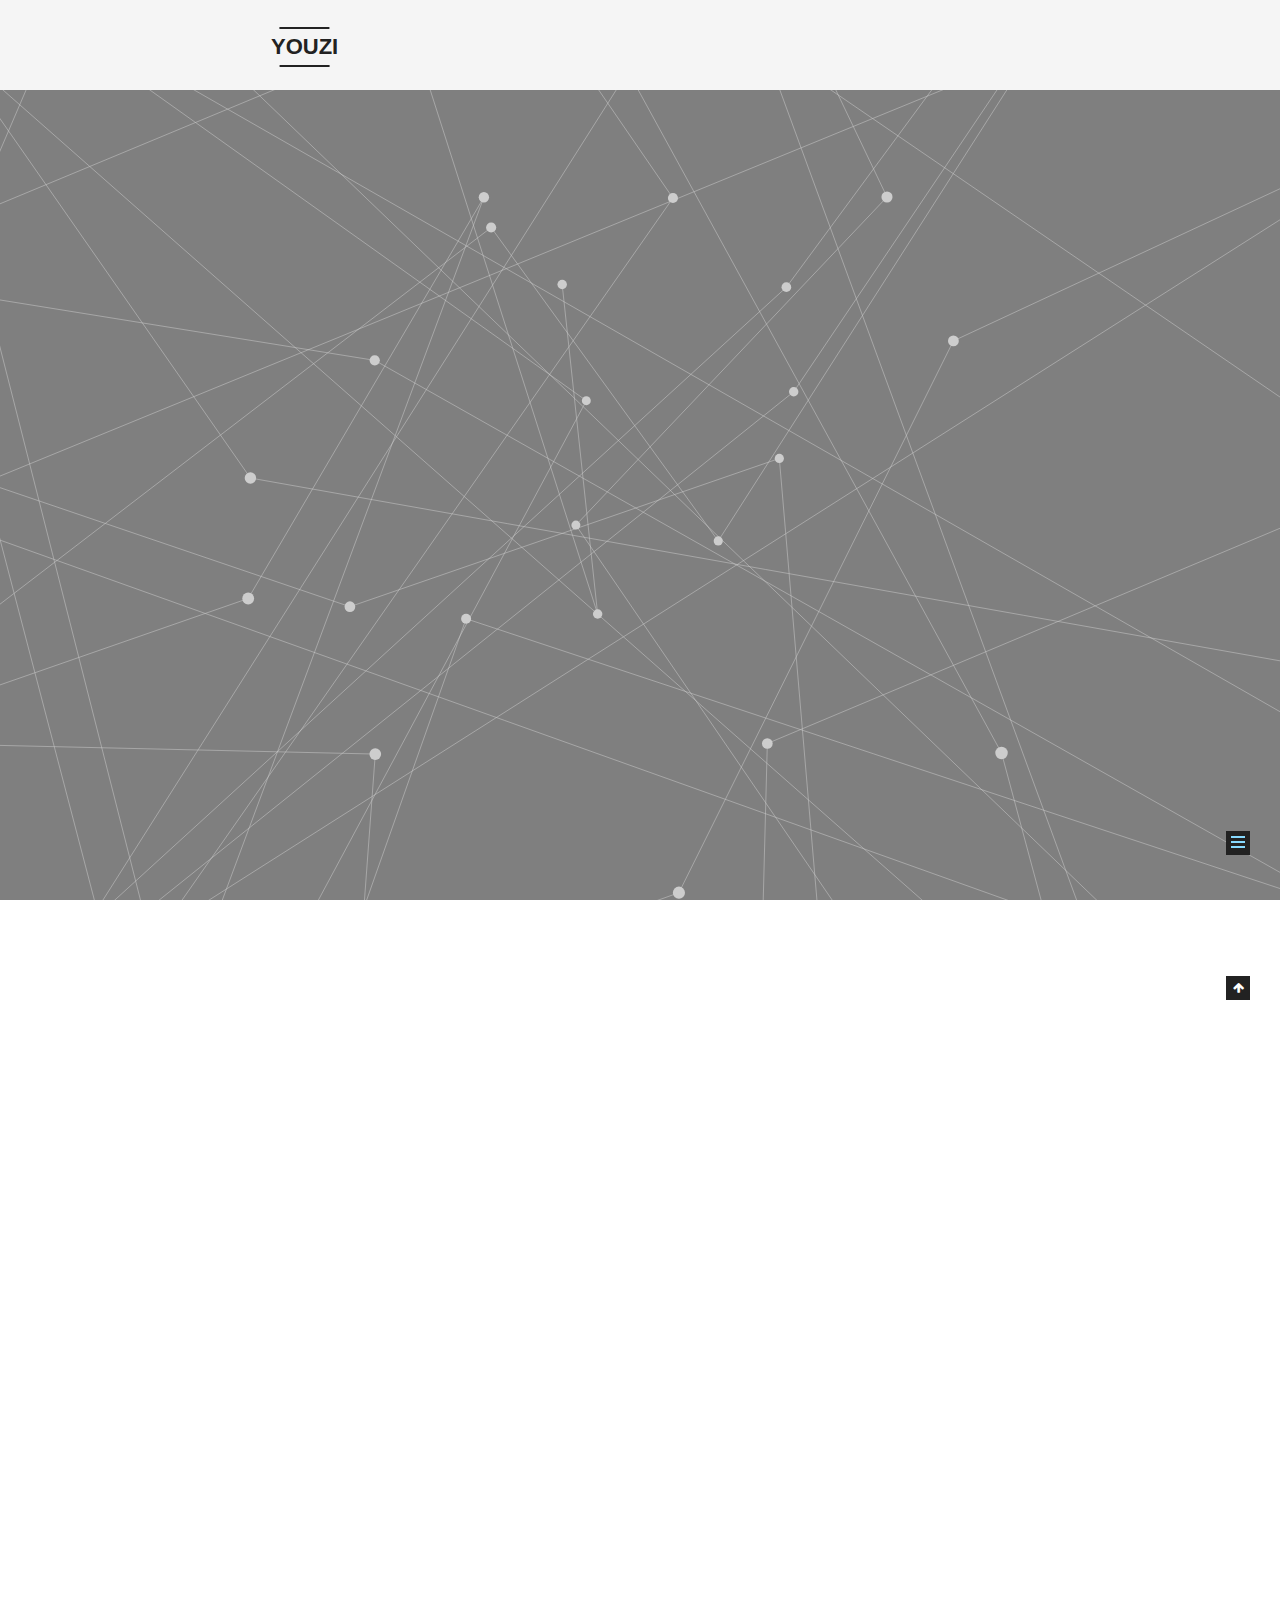
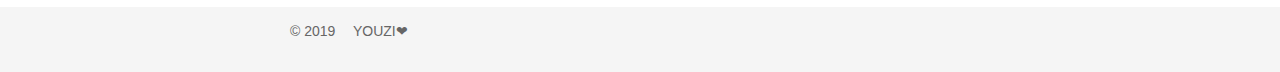
==== commit abe6a72f: "Site updated: 2019-03-06 14:43:11" ====
--- a/2019-02-27-git的安装和配置/index.html
+++ b/2019-02-27-git的安装和配置/index.html
@@ -386,7 +386,7 @@
 <li>在github官网注册好自己的账号</li>
 <li><a href="https://git-for-windows.github.io" target="_blank" rel="noopener">下载</a>对应版本安装好<br> 安装好后找到Git Bash，会有一个命令行窗口就表示安装成功了 <a id="more"></a>  </li>
 <li><p>配置，在命令行中</p>
- <figure class="highlight plain"><table><tr><td class="gutter"><pre><span class="line">1</span><br><span class="line">2</span><br></pre></td><td class="code"><pre><span class="line">$ git config --global user.name &quot;xxxx&quot; </span><br><span class="line">$ git config --global user.email &quot;xxxx@xx.com&quot;</span><br></pre></td></tr></table></figure>
+ <figure class="highlight routeros"><table><tr><td class="gutter"><pre><span class="line">1</span><br><span class="line">2</span><br></pre></td><td class="code"><pre><span class="line">$ git<span class="built_in"> config </span>--global user.name <span class="string">"xxxx"</span> </span><br><span class="line">$ git<span class="built_in"> config </span>--global user.email <span class="string">"xxxx@xx.com"</span></span><br></pre></td></tr></table></figure>
 </li>
 <li><p>通过ssh key链接github</p>
 <ul>
@@ -399,7 +399,7 @@
 </ol>
 <h2 id="问题"><a href="#问题" class="headerlink" title="问题"></a>问题</h2><ul>
 <li><p>连接超时<br>在<code>.ssh/config</code>中添加文件</p>
-  <figure class="highlight plain"><table><tr><td class="gutter"><pre><span class="line">1</span><br><span class="line">2</span><br><span class="line">3</span><br><span class="line">4</span><br><span class="line">5</span><br><span class="line">6</span><br></pre></td><td class="code"><pre><span class="line">Host github.com </span><br><span class="line">User liu_liufang@163.com</span><br><span class="line">Hostname ssh.github.com </span><br><span class="line">PreferredAuthentications publickey </span><br><span class="line">IdentityFile ~/.ssh/id_rsa </span><br><span class="line">Port 443</span><br></pre></td></tr></table></figure>
+  <figure class="highlight routeros"><table><tr><td class="gutter"><pre><span class="line">1</span><br><span class="line">2</span><br><span class="line">3</span><br><span class="line">4</span><br><span class="line">5</span><br><span class="line">6</span><br></pre></td><td class="code"><pre><span class="line">Host github.com </span><br><span class="line">User liu_liufang@163.com</span><br><span class="line">Hostname ssh.github.com </span><br><span class="line">PreferredAuthentications publickey </span><br><span class="line">IdentityFile ~/.ssh/id_rsa </span><br><span class="line">Port 443</span><br></pre></td></tr></table></figure>
 </li>
 <li><p>ssh-keygen…To many arguments<br>  中间均为英文状态下的短横线：<br>  <code>ssh-keygen-t -t rsa -C</code></p>
 </li>
@@ -449,6 +449,22 @@
       
 
       
+        <div class="post-nav">
+          <div class="post-nav-next post-nav-item">
+            
+          </div>
+
+          <span class="post-nav-divider"></span>
+
+          <div class="post-nav-prev post-nav-item">
+            
+              <a href="/2019-03-04-前端开发规范/" rel="prev" title="前端开发规范">
+                前端开发规范 <i class="fa fa-chevron-right"></i>
+              </a>
+            
+          </div>
+        </div>
+      
 
       
       
@@ -523,7 +539,7 @@
               
                 <a href="/archives/">
               
-                  <span class="site-state-item-count">1</span>
+                  <span class="site-state-item-count">2</span>
                   <span class="site-state-item-name">日志</span>
                 </a>
               </div>
@@ -545,7 +561,7 @@
               
               <div class="site-state-item site-state-tags">
                 <a href="/tags/index.html">
-                  <span class="site-state-item-count">1</span>
+                  <span class="site-state-item-count">2</span>
                   <span class="site-state-item-name">标签</span>
                 </a>
               </div>
--- a/css/main.css
+++ b/css/main.css
@@ -487,8 +487,8 @@
   margin: 20px 0;
   padding: 0;
   font-size: 13px;
-  color: #eaeaea;
-  background: #000;
+  color: #c5c8c6;
+  background: #1d1f21;
   line-height: 1.6;
 }
 pre,
@@ -498,17 +498,18 @@
 code {
   padding: 2px 4px;
   word-wrap: break-word;
-  color: #555;
+  color: #d14;
   background: #eee;
   border-radius: 3px;
   font-size: 13px;
+  border: 1px solid #e1e1e8;
 }
 pre {
   padding: 10px;
 }
 pre code {
   padding: 0;
-  color: #eaeaea;
+  color: #c5c8c6;
   background: none;
   text-shadow: none;
 }
@@ -531,7 +532,7 @@
 }
 .highlight figcaption {
   font-size: 1em;
-  color: #eaeaea;
+  color: #c5c8c6;
   line-height: 1em;
   margin-bottom: 1em;
 }
@@ -545,23 +546,23 @@
 }
 .highlight figcaption a {
   float: right;
-  color: #eaeaea;
+  color: #c5c8c6;
 }
 .highlight figcaption a:hover {
-  border-bottom-color: #eaeaea;
+  border-bottom-color: #c5c8c6;
 }
 .highlight .gutter pre {
   padding-left: 10px;
   padding-right: 10px;
-  color: #666;
+  color: #888f96;
   text-align: right;
-  background-color: #292929;
+  background-color: #000;
 }
 .highlight .code pre {
   width: 100%;
   padding-left: 10px;
   padding-right: 10px;
-  background-color: #000;
+  background-color: #1d1f21;
 }
 .highlight .line {
   height: 20px;
@@ -585,7 +586,7 @@
   background: #800000;
 }
 pre .meta {
-  color: #c397d8;
+  color: #b294bb;
 }
 pre .comment {
   color: #969896;
@@ -602,7 +603,7 @@
 pre .css .id,
 pre .css .class,
 pre .css .pseudo {
-  color: #d54e53;
+  color: #c66;
 }
 pre .number,
 pre .preprocessor,
@@ -611,7 +612,7 @@
 pre .params,
 pre .constant,
 pre .command {
-  color: #e78c45;
+  color: #de935f;
 }
 pre .ruby .class .title,
 pre .css .rules .attribute,
@@ -624,11 +625,11 @@
 pre .special,
 pre .number,
 pre .formula {
-  color: #b9ca4a;
+  color: #b5bd68;
 }
 pre .title,
 pre .css .hexcolor {
-  color: #70c0b1;
+  color: #8abeb7;
 }
 pre .function,
 pre .python .decorator,
@@ -638,11 +639,11 @@
 pre .perl .sub,
 pre .javascript .title,
 pre .coffeescript .title {
-  color: #7aa6da;
+  color: #81a2be;
 }
 pre .keyword,
 pre .javascript .function {
-  color: #c397d8;
+  color: #b294bb;
 }
 .full-image.full-image.full-image.full-image {
   border: none;
@@ -1829,7 +1830,7 @@
   width: 4px;
   height: 4px;
   border-radius: 50%;
-  background: #322dff;
+  background: #6c21ff;
 }
 .links-of-blogroll {
   font-size: 13px;
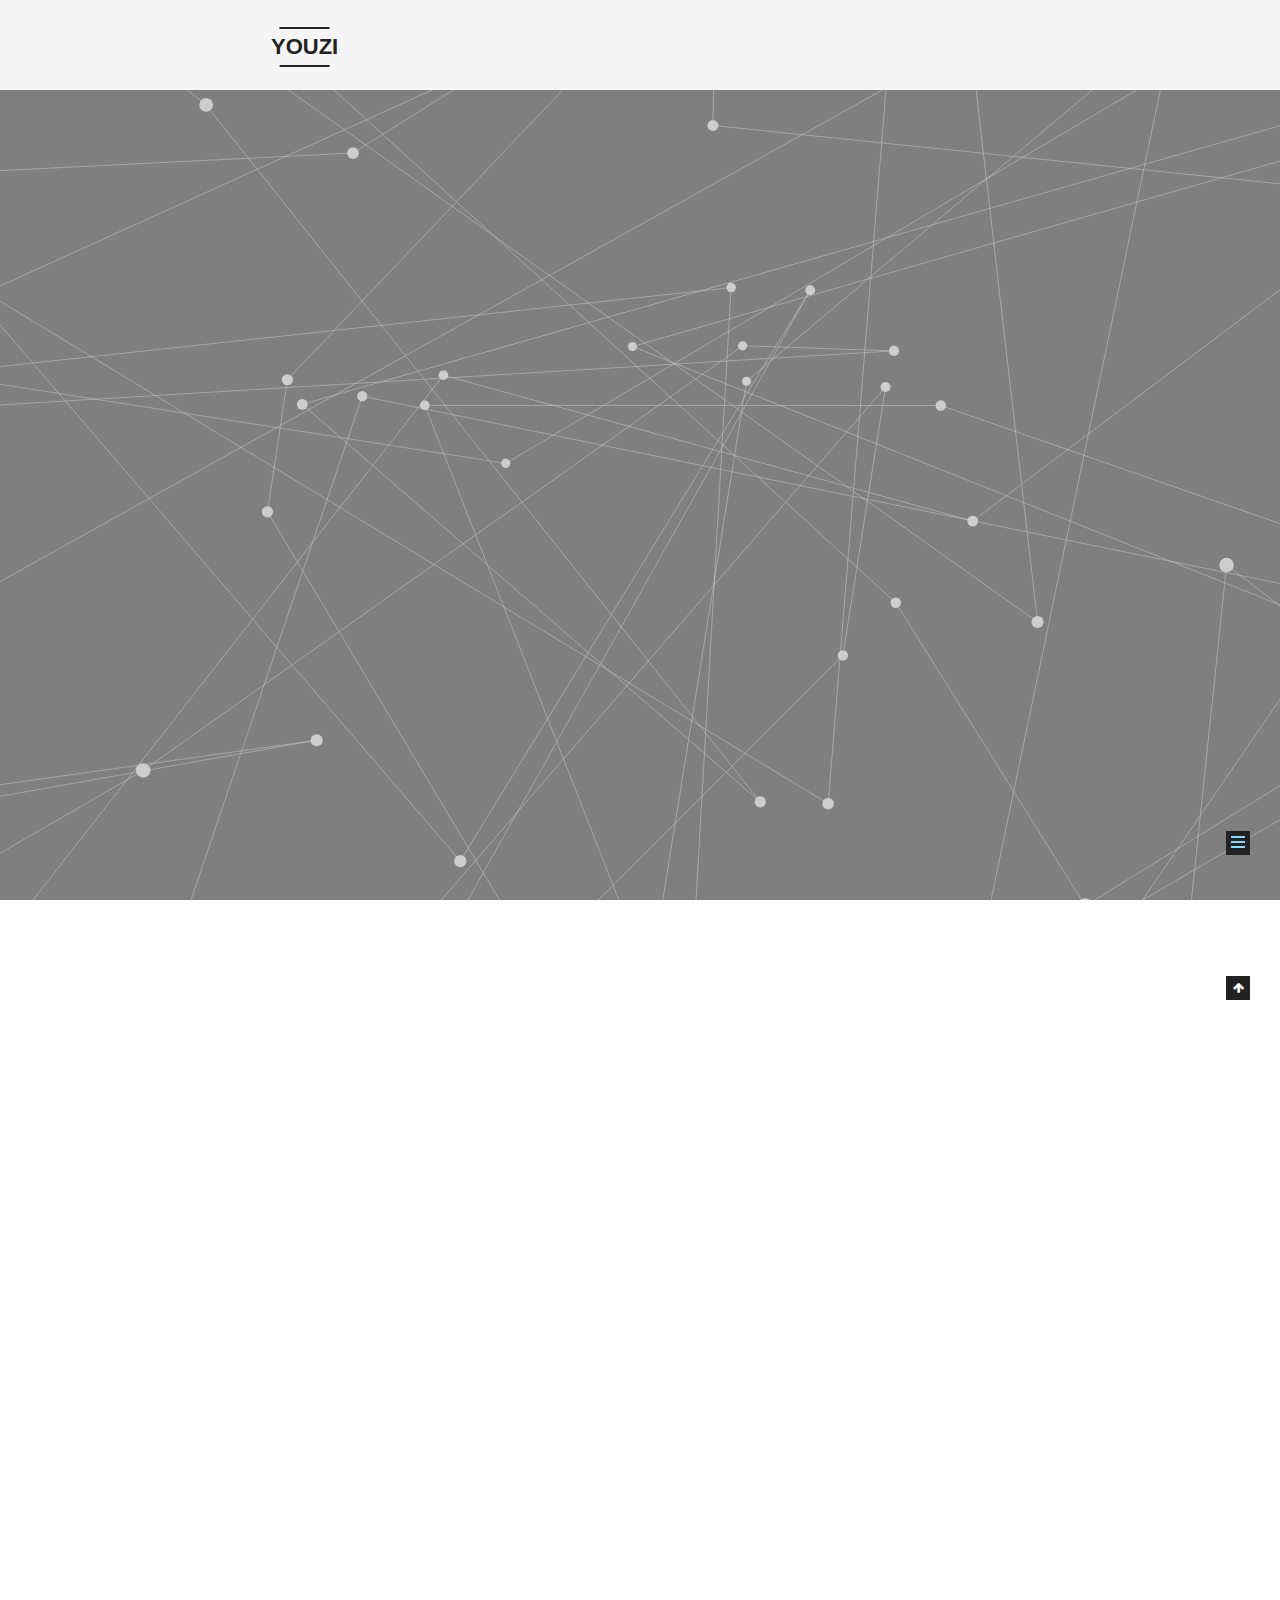
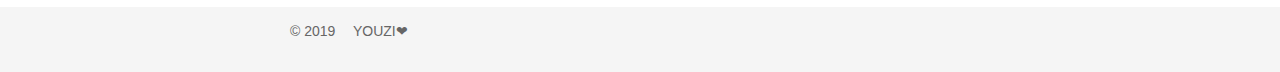
==== commit ca5db120: "Site updated: 2019-03-06 14:50:41" ====
--- a/2019-02-27-git的安装和配置/index.html
+++ b/2019-02-27-git的安装和配置/index.html
@@ -386,7 +386,7 @@
 <li>在github官网注册好自己的账号</li>
 <li><a href="https://git-for-windows.github.io" target="_blank" rel="noopener">下载</a>对应版本安装好<br> 安装好后找到Git Bash，会有一个命令行窗口就表示安装成功了 <a id="more"></a>  </li>
 <li><p>配置，在命令行中</p>
- <figure class="highlight routeros"><table><tr><td class="gutter"><pre><span class="line">1</span><br><span class="line">2</span><br></pre></td><td class="code"><pre><span class="line">$ git<span class="built_in"> config </span>--global user.name <span class="string">"xxxx"</span> </span><br><span class="line">$ git<span class="built_in"> config </span>--global user.email <span class="string">"xxxx@xx.com"</span></span><br></pre></td></tr></table></figure>
+ <figure class="highlight plain"><table><tr><td class="gutter"><pre><span class="line">1</span><br><span class="line">2</span><br></pre></td><td class="code"><pre><span class="line">$ git config --global user.name &quot;xxxx&quot; </span><br><span class="line">$ git config --global user.email &quot;xxxx@xx.com&quot;</span><br></pre></td></tr></table></figure>
 </li>
 <li><p>通过ssh key链接github</p>
 <ul>
@@ -399,7 +399,7 @@
 </ol>
 <h2 id="问题"><a href="#问题" class="headerlink" title="问题"></a>问题</h2><ul>
 <li><p>连接超时<br>在<code>.ssh/config</code>中添加文件</p>
-  <figure class="highlight routeros"><table><tr><td class="gutter"><pre><span class="line">1</span><br><span class="line">2</span><br><span class="line">3</span><br><span class="line">4</span><br><span class="line">5</span><br><span class="line">6</span><br></pre></td><td class="code"><pre><span class="line">Host github.com </span><br><span class="line">User liu_liufang@163.com</span><br><span class="line">Hostname ssh.github.com </span><br><span class="line">PreferredAuthentications publickey </span><br><span class="line">IdentityFile ~/.ssh/id_rsa </span><br><span class="line">Port 443</span><br></pre></td></tr></table></figure>
+  <figure class="highlight plain"><table><tr><td class="gutter"><pre><span class="line">1</span><br><span class="line">2</span><br><span class="line">3</span><br><span class="line">4</span><br><span class="line">5</span><br><span class="line">6</span><br></pre></td><td class="code"><pre><span class="line">Host github.com </span><br><span class="line">User liu_liufang@163.com</span><br><span class="line">Hostname ssh.github.com </span><br><span class="line">PreferredAuthentications publickey </span><br><span class="line">IdentityFile ~/.ssh/id_rsa </span><br><span class="line">Port 443</span><br></pre></td></tr></table></figure>
 </li>
 <li><p>ssh-keygen…To many arguments<br>  中间均为英文状态下的短横线：<br>  <code>ssh-keygen-t -t rsa -C</code></p>
 </li>
--- a/css/main.css
+++ b/css/main.css
@@ -1830,7 +1830,7 @@
   width: 4px;
   height: 4px;
   border-radius: 50%;
-  background: #6c21ff;
+  background: #ff1363;
 }
 .links-of-blogroll {
   font-size: 13px;
